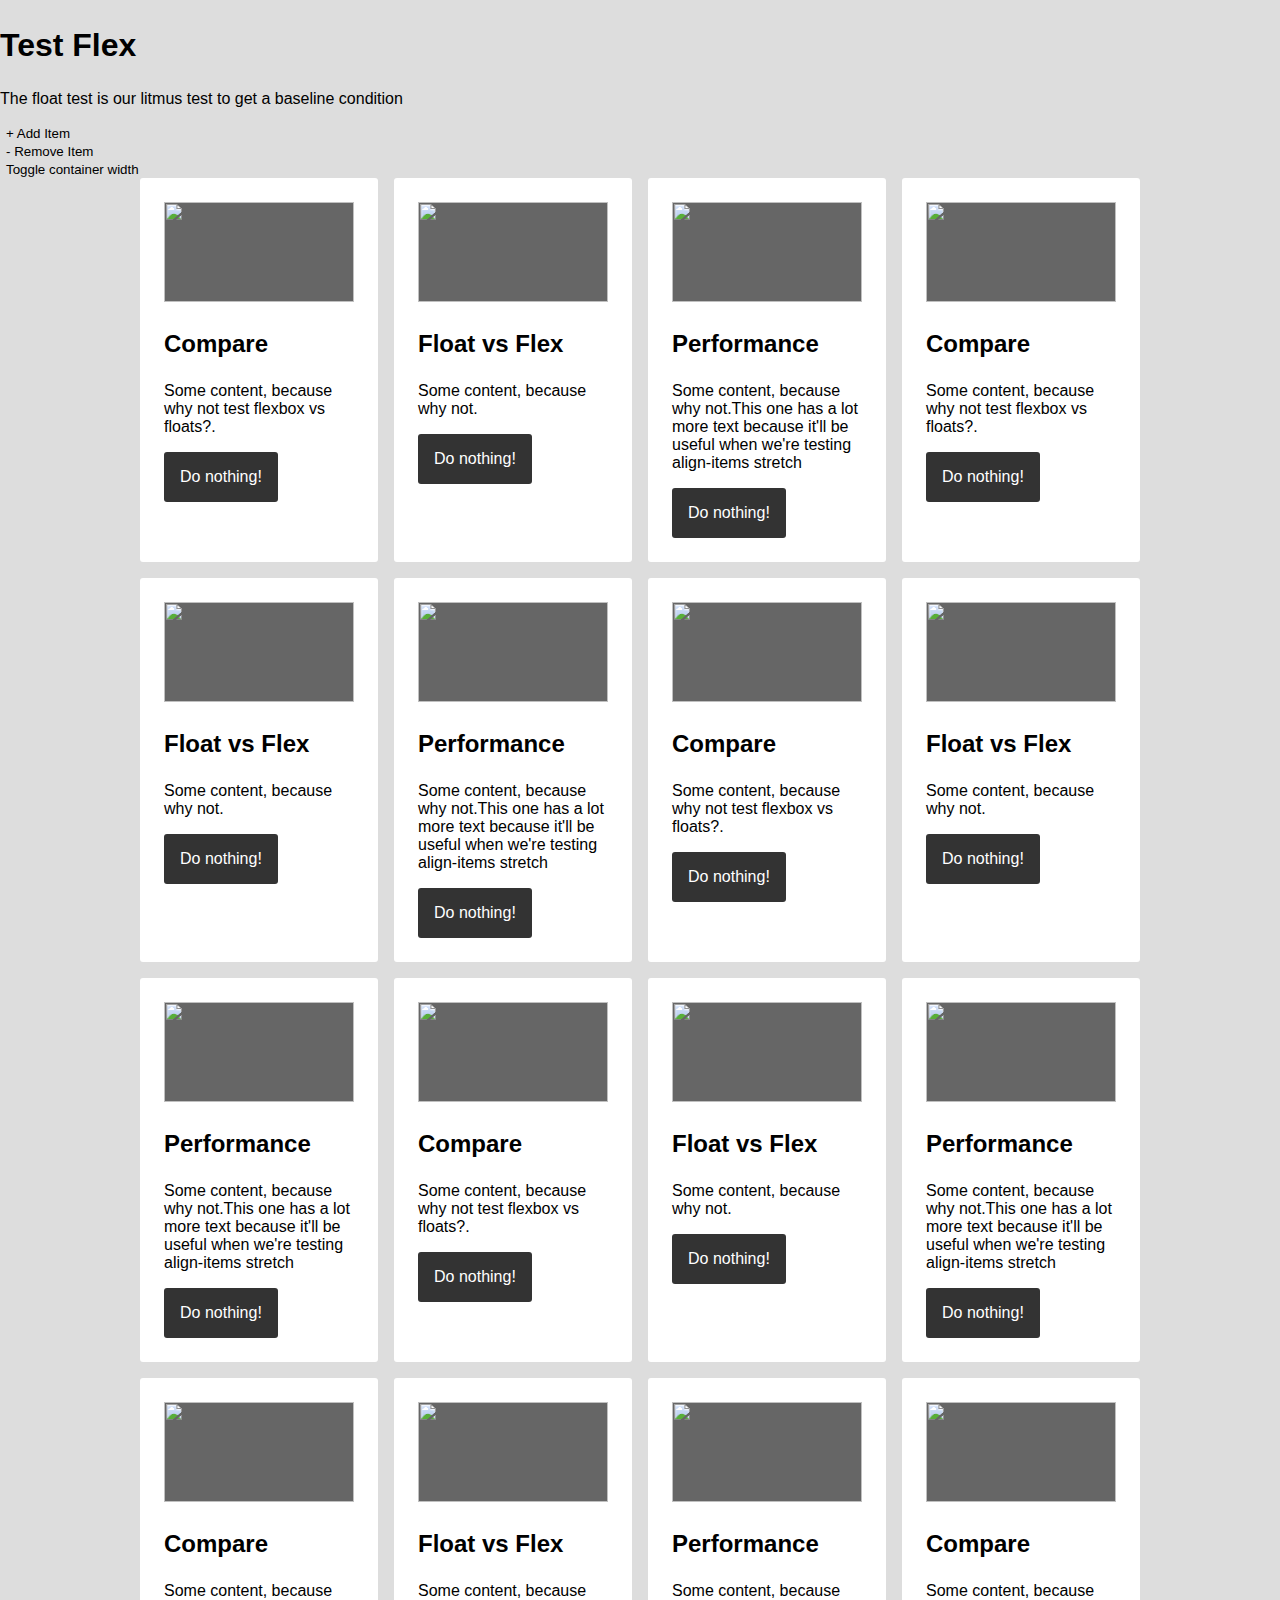
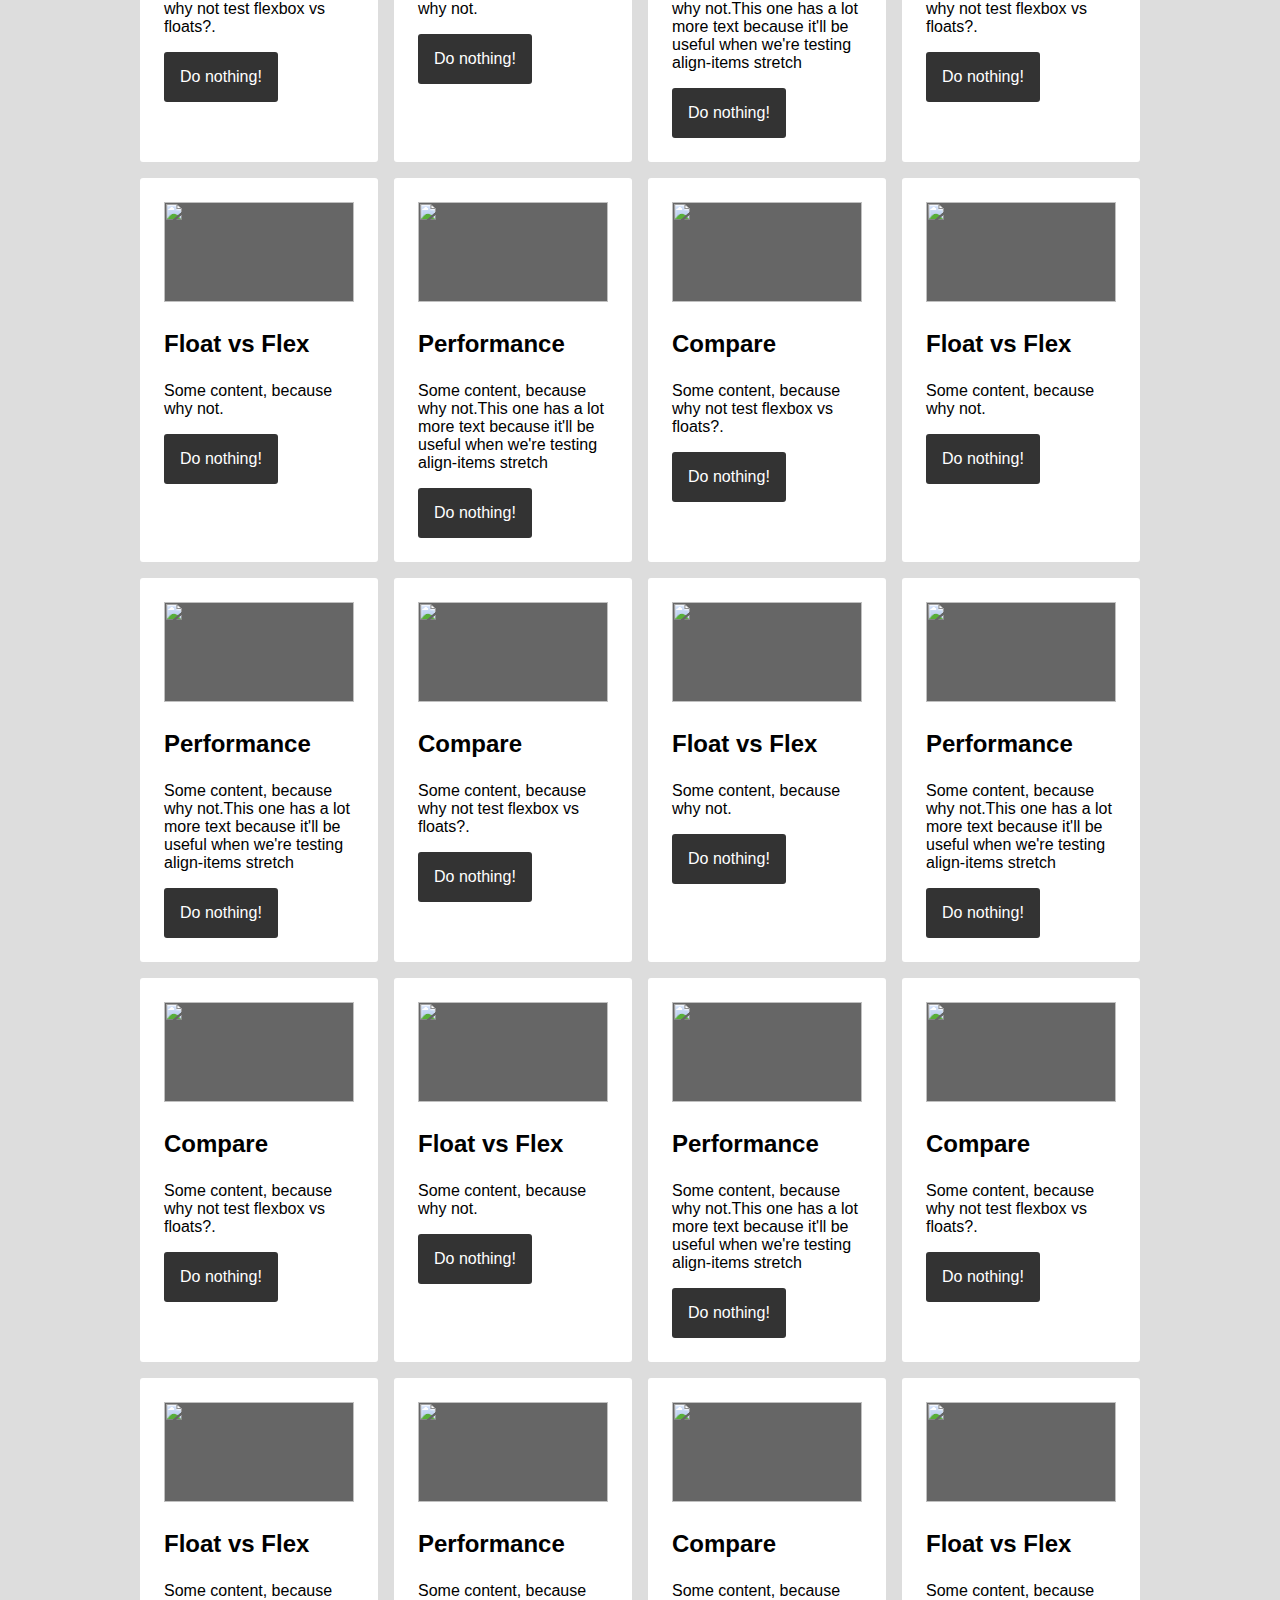
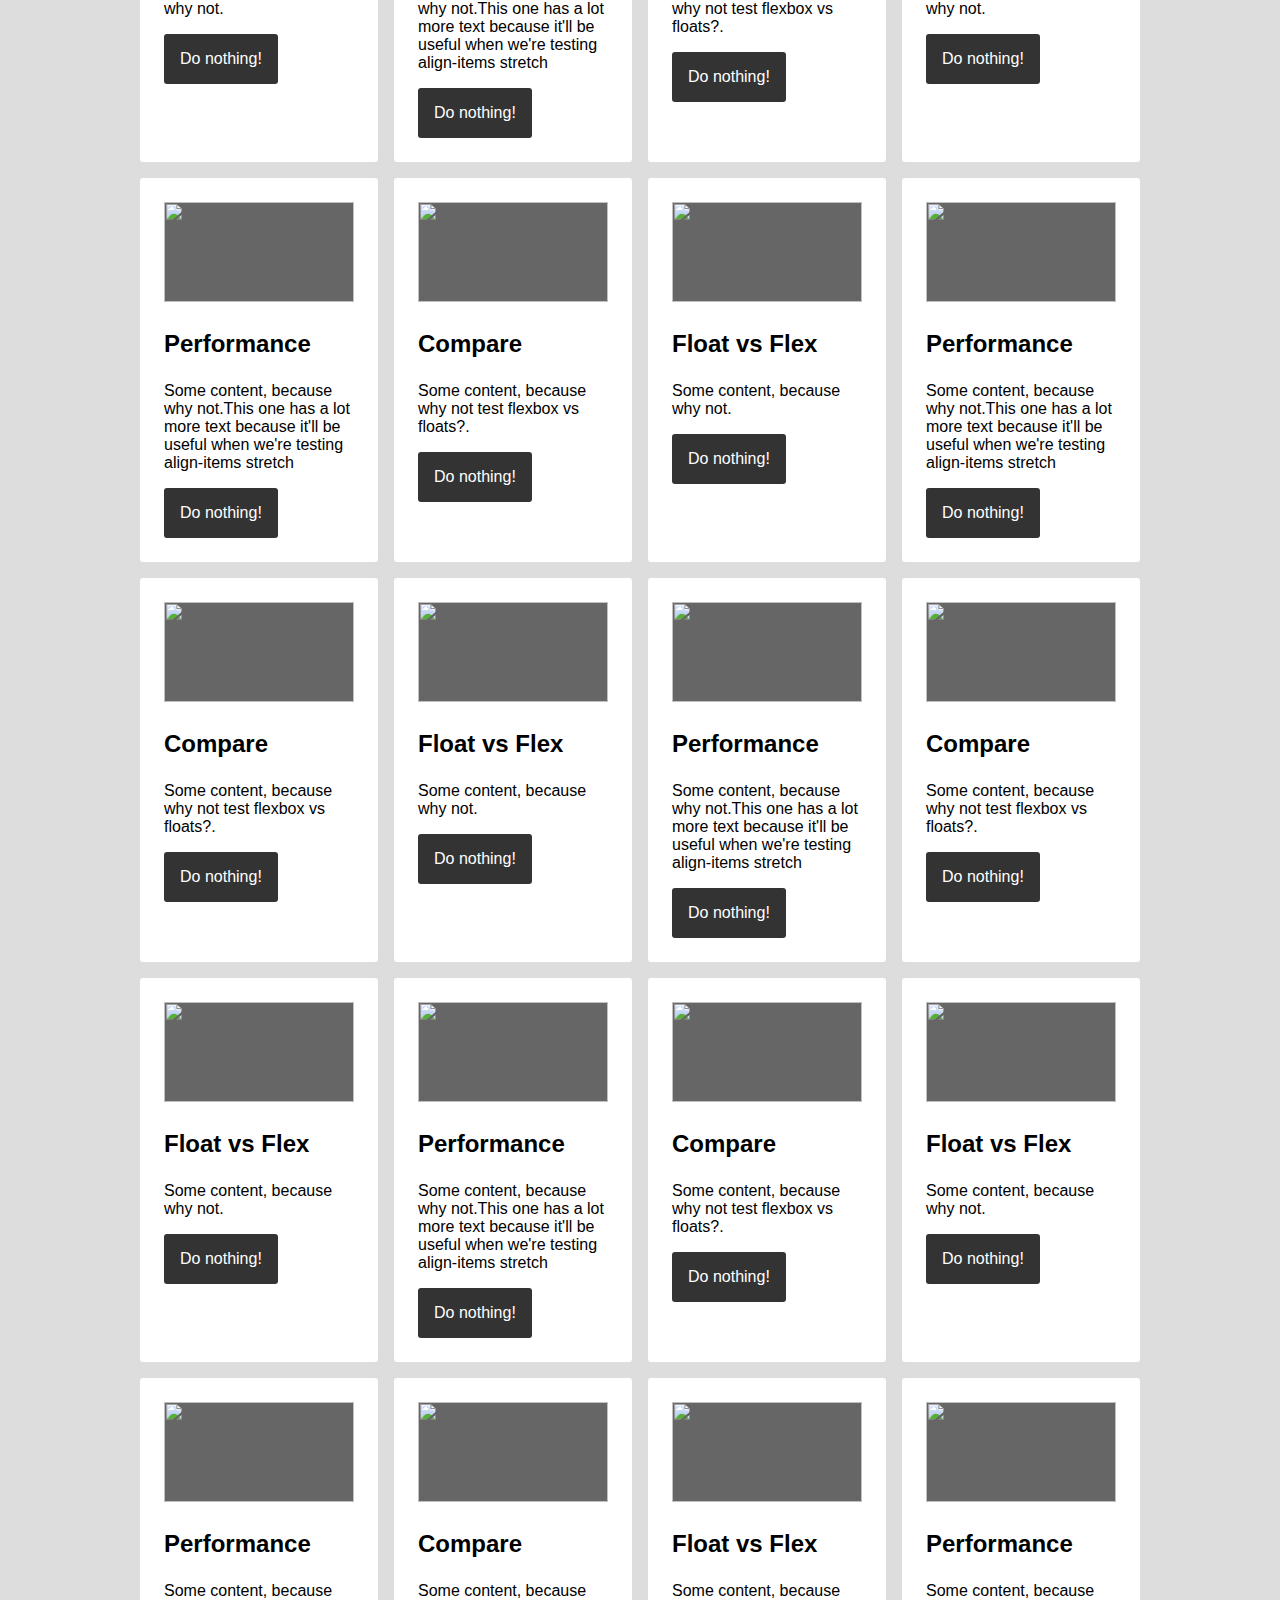
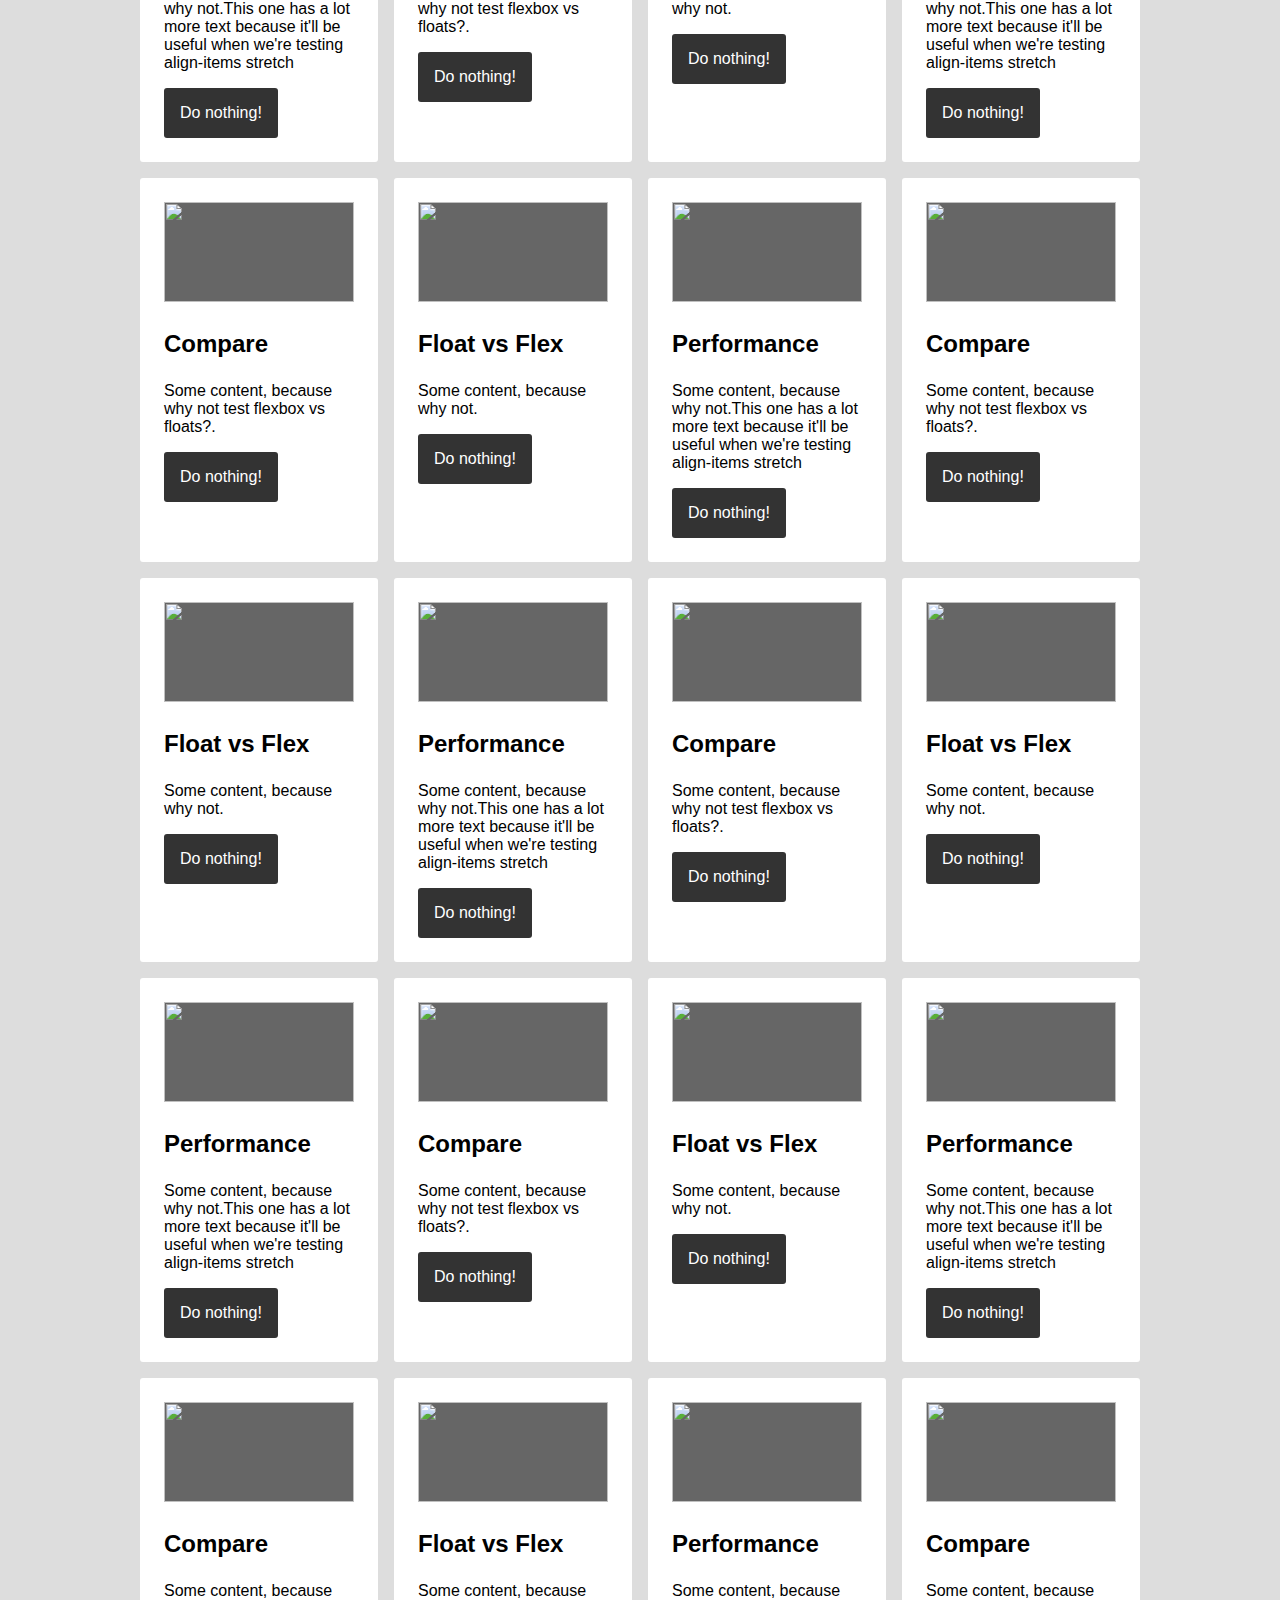
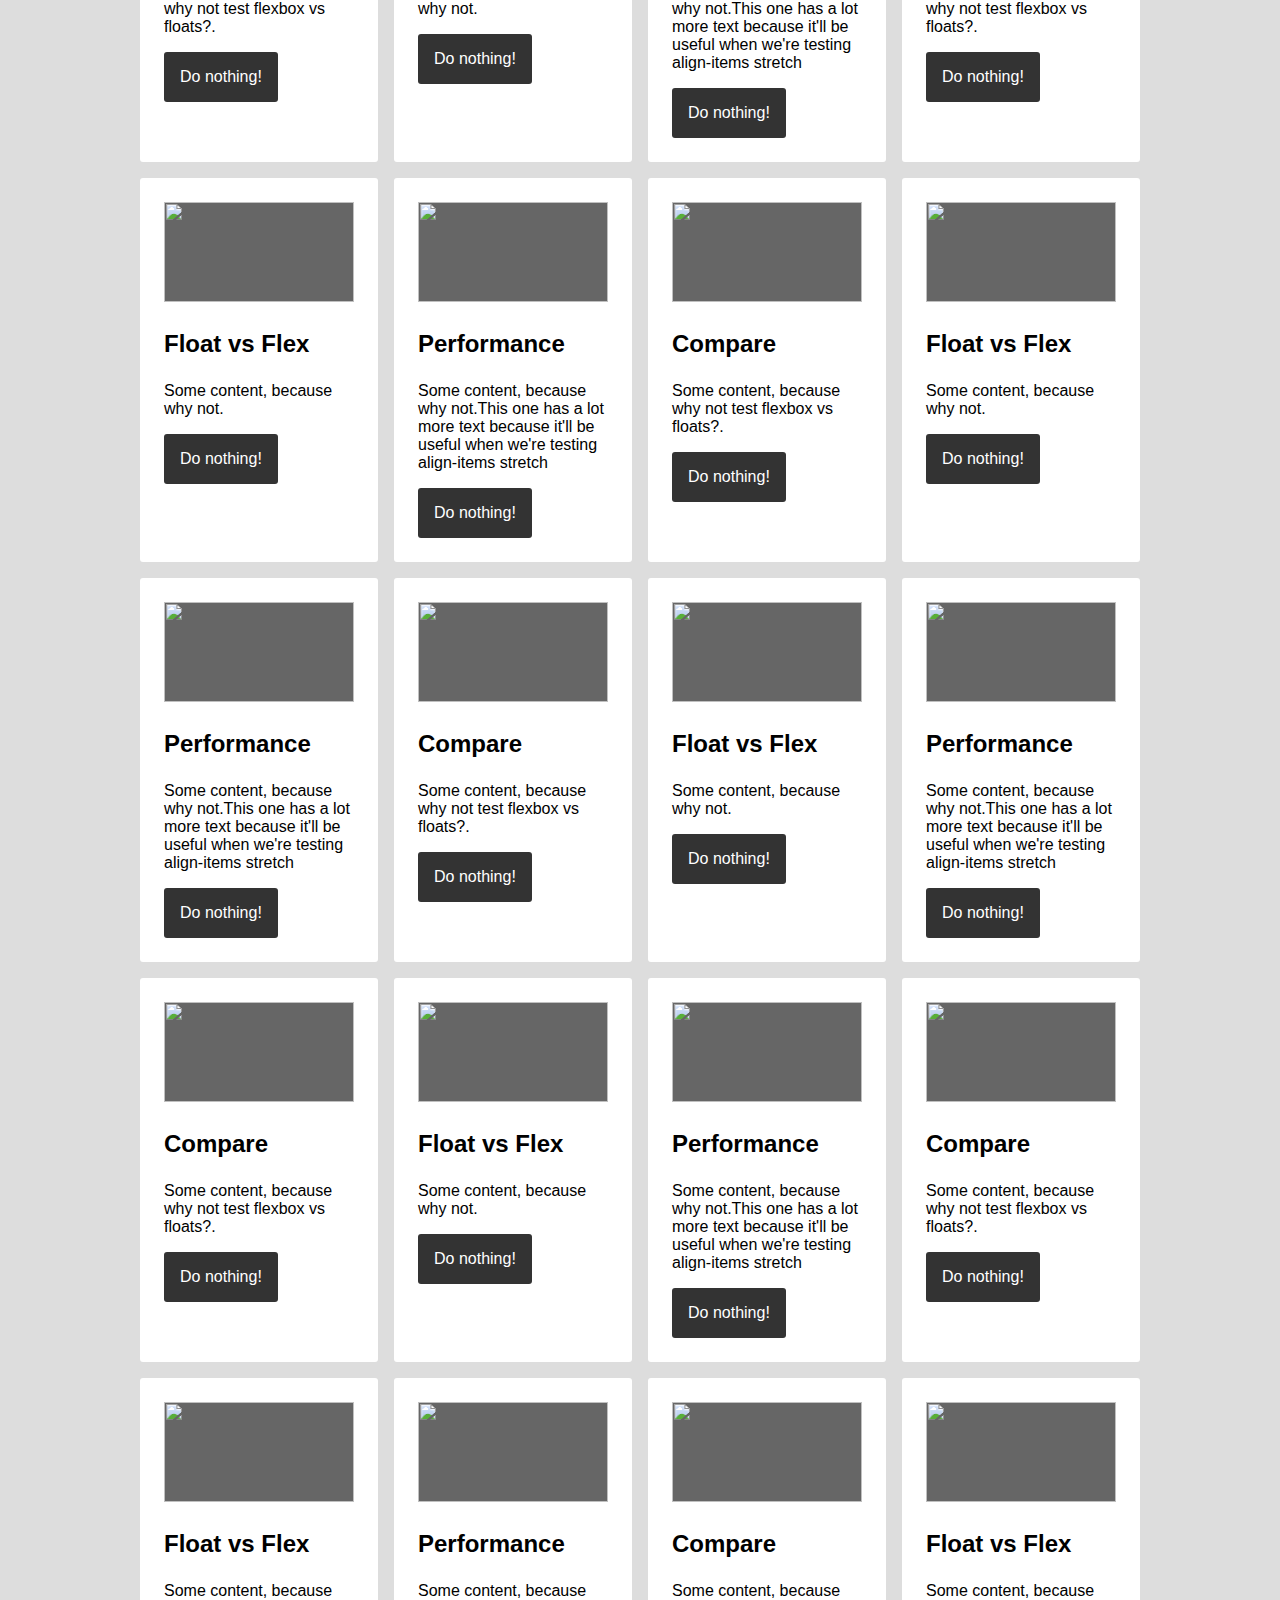
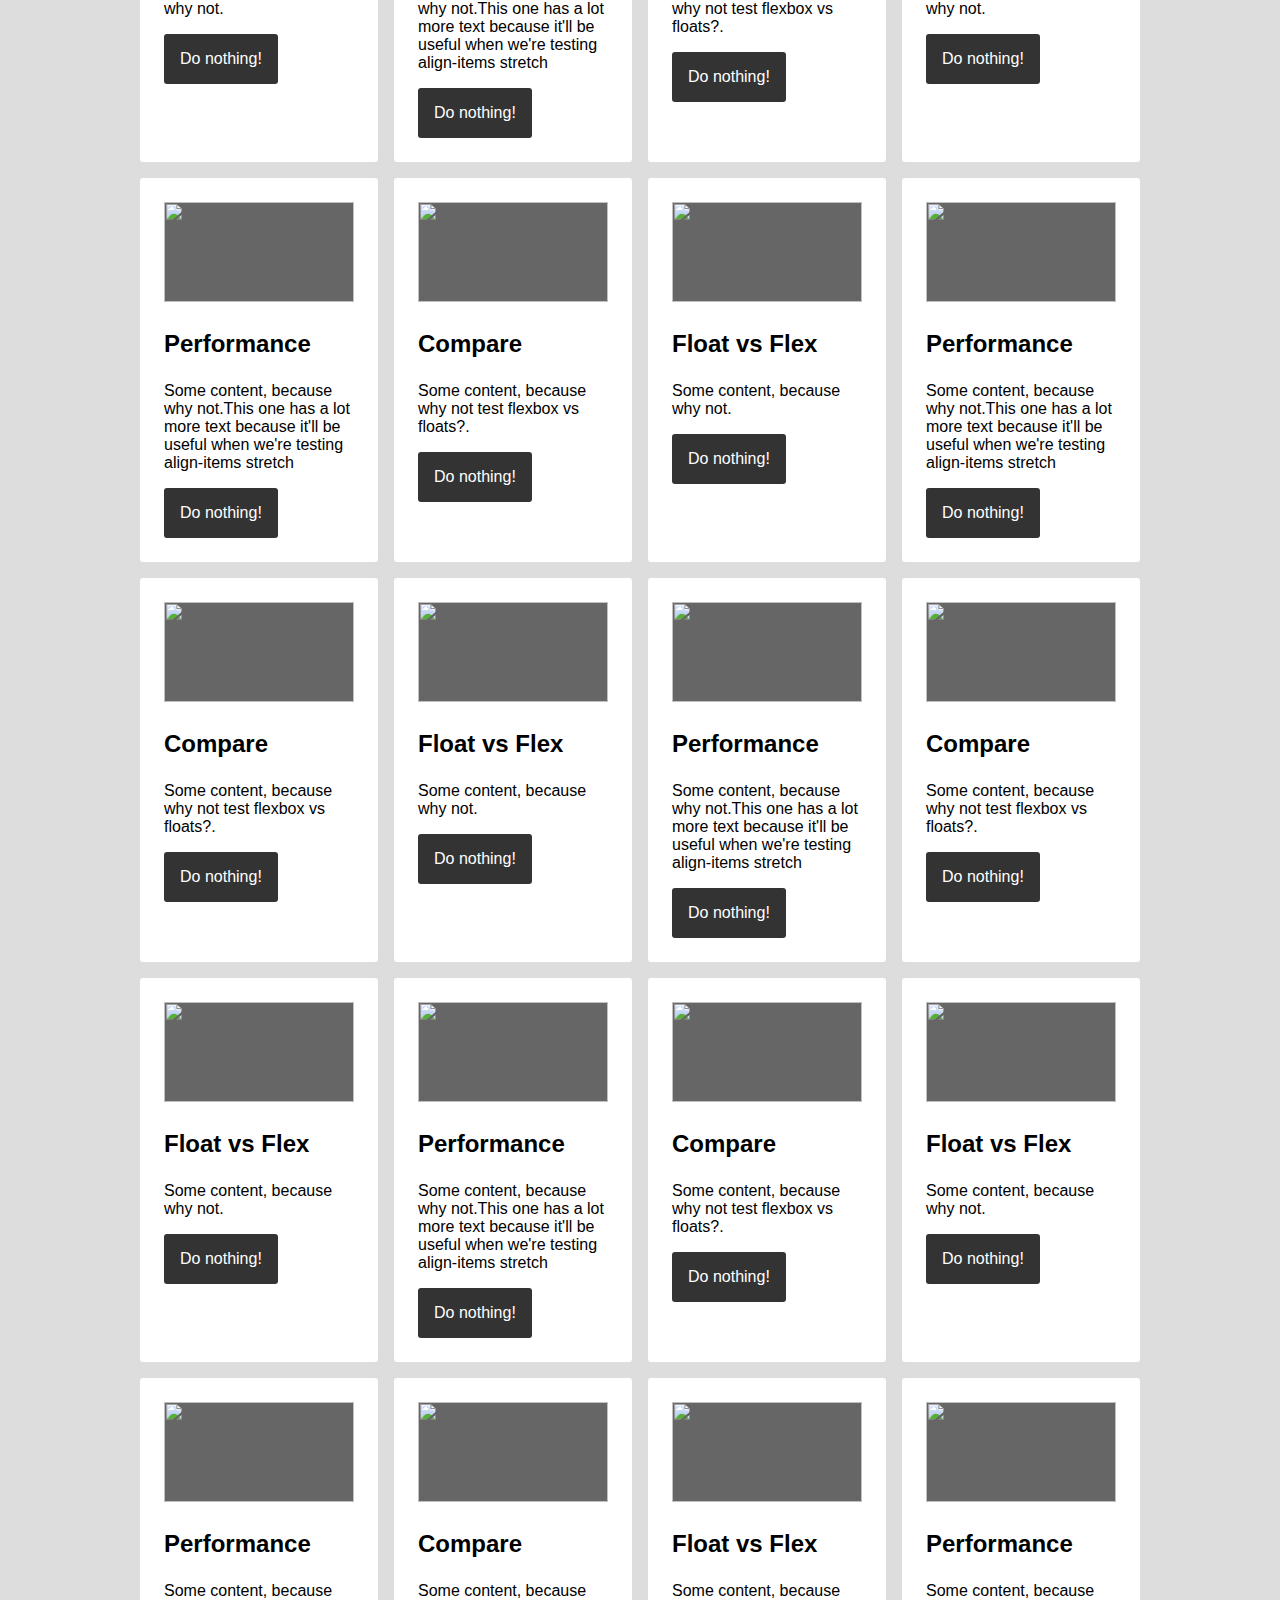
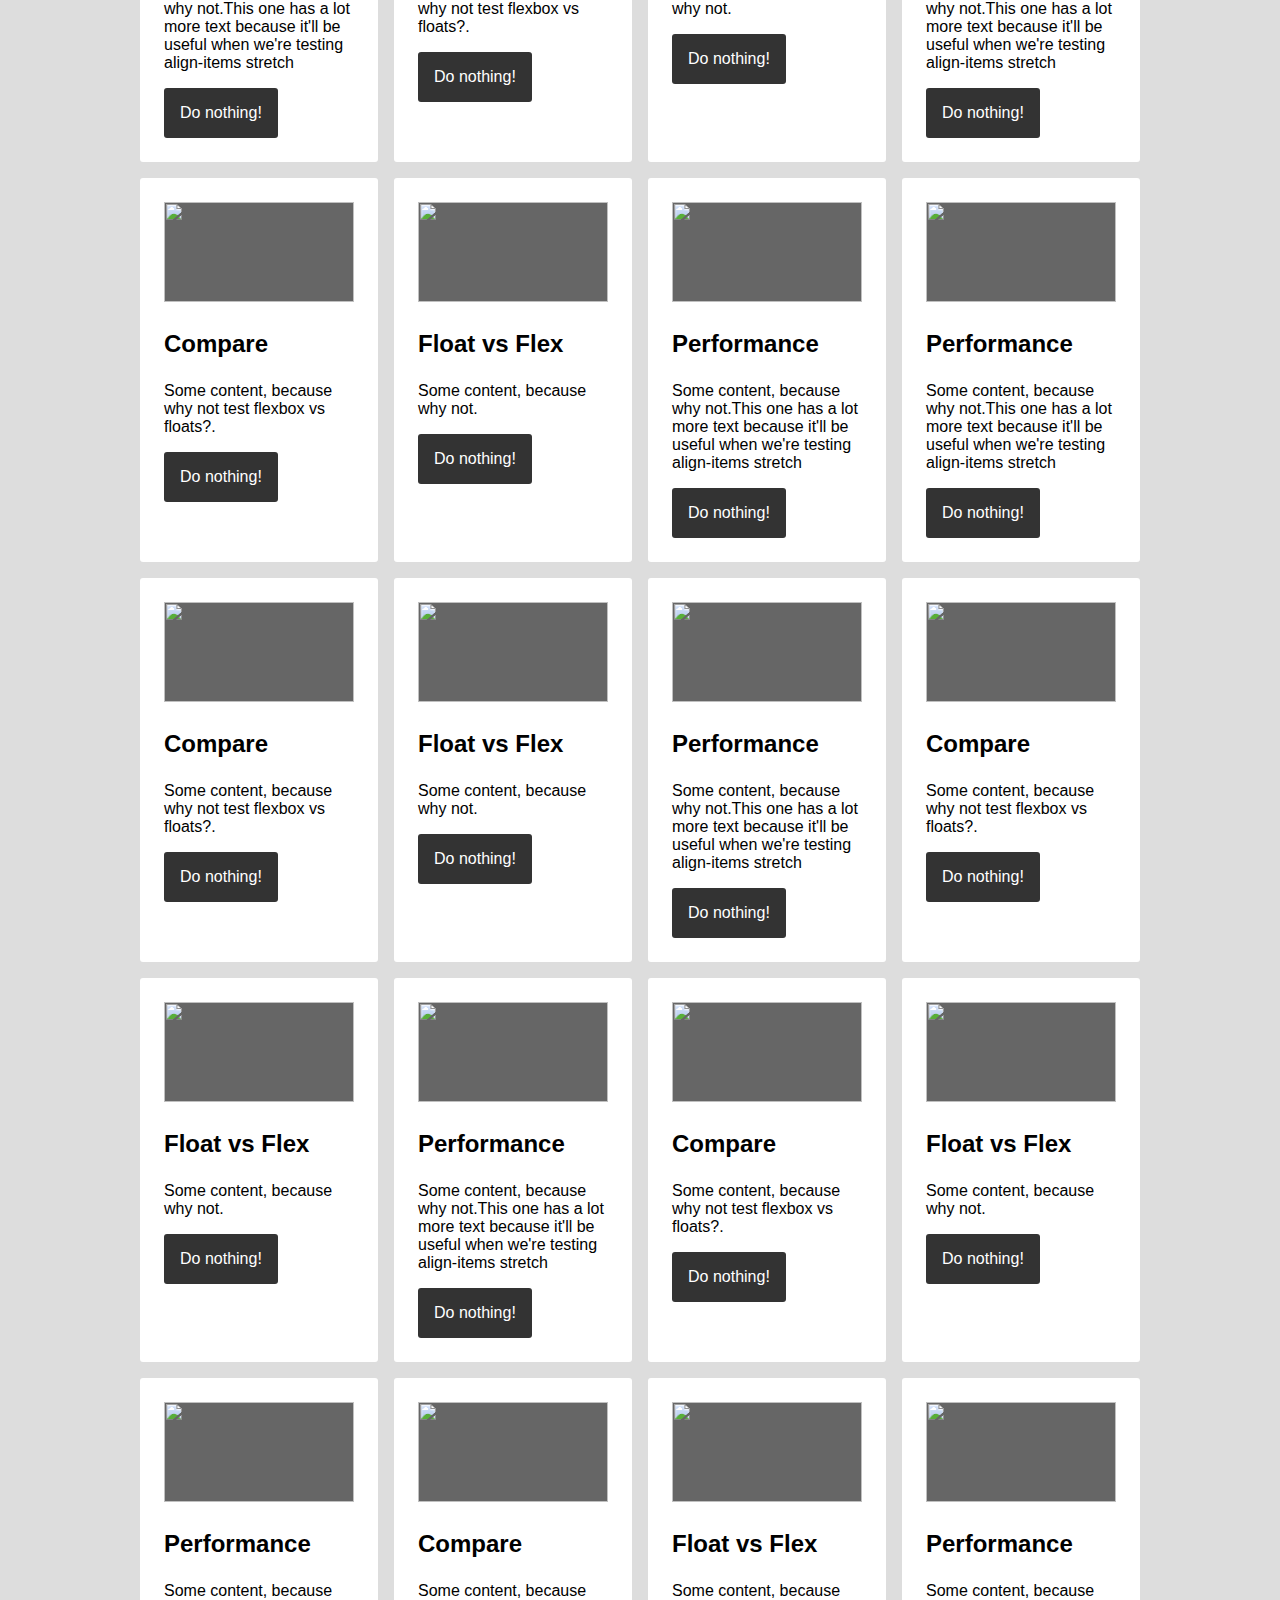
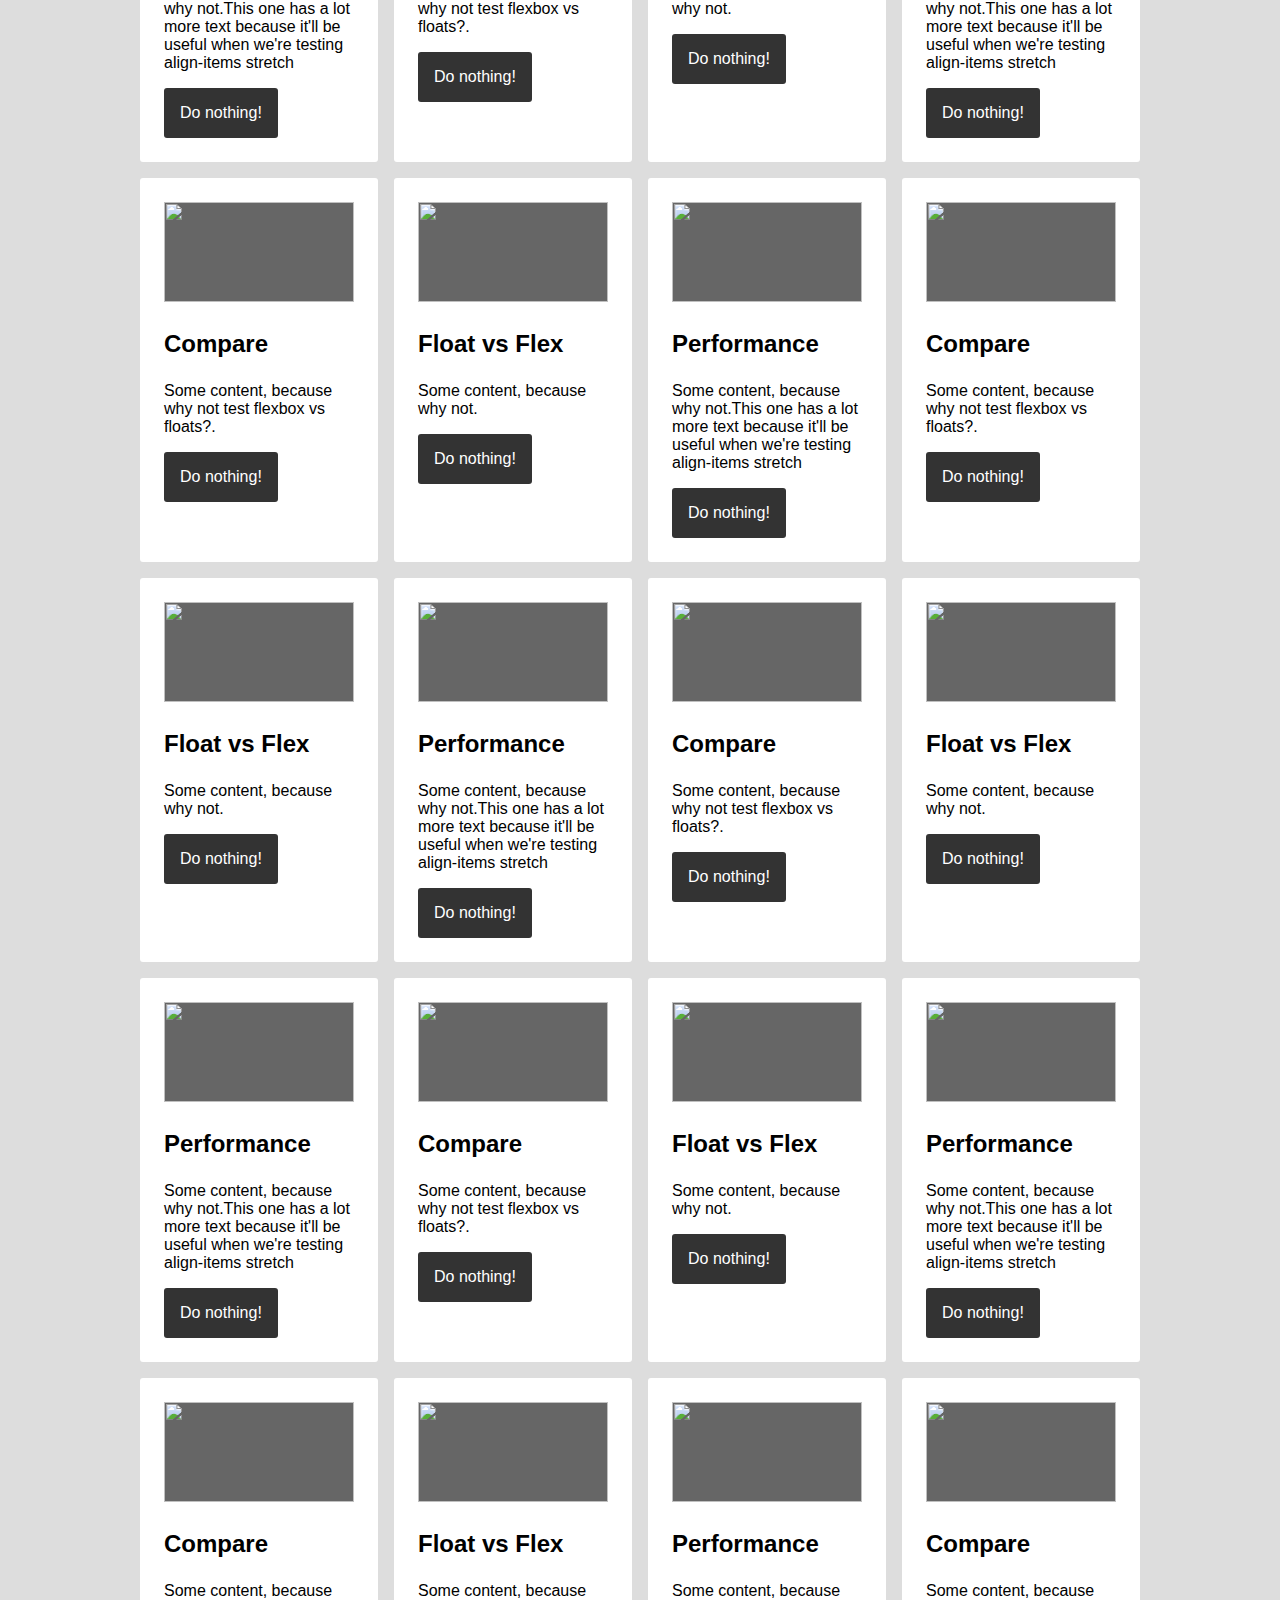
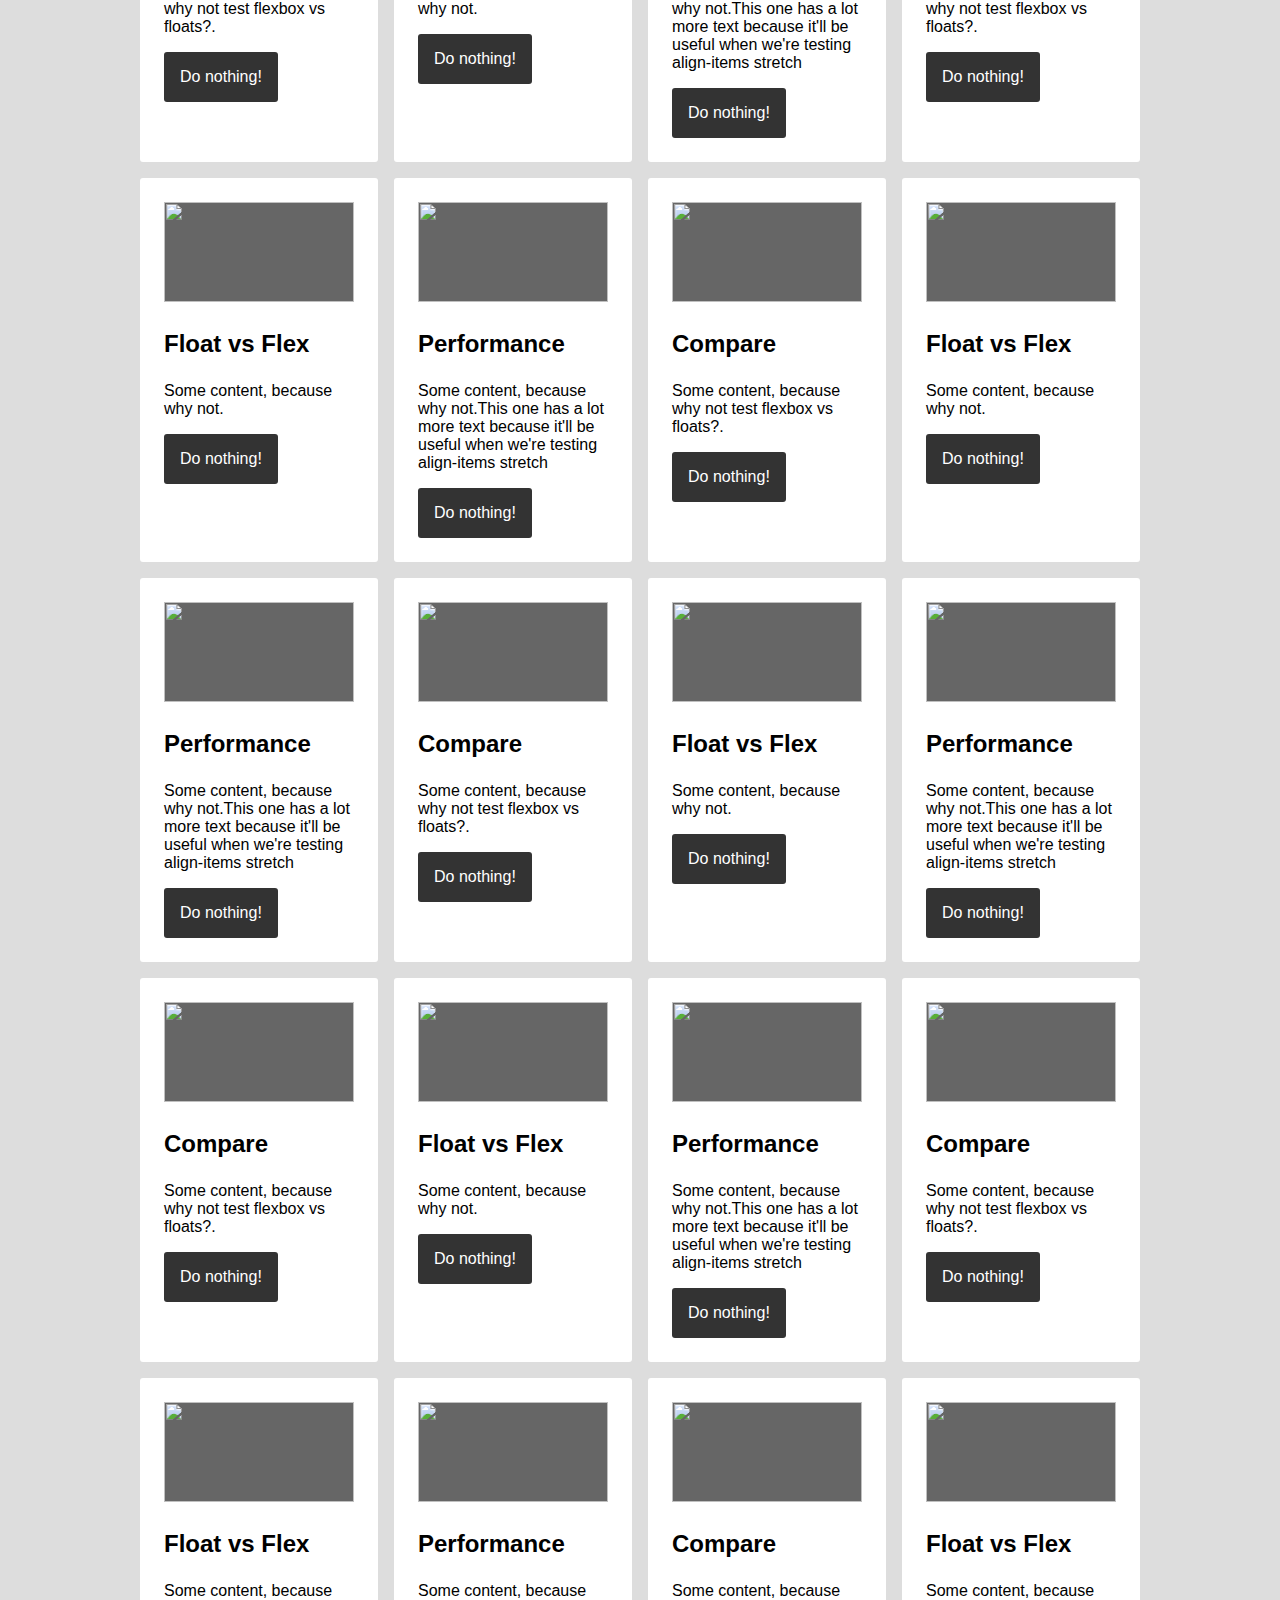
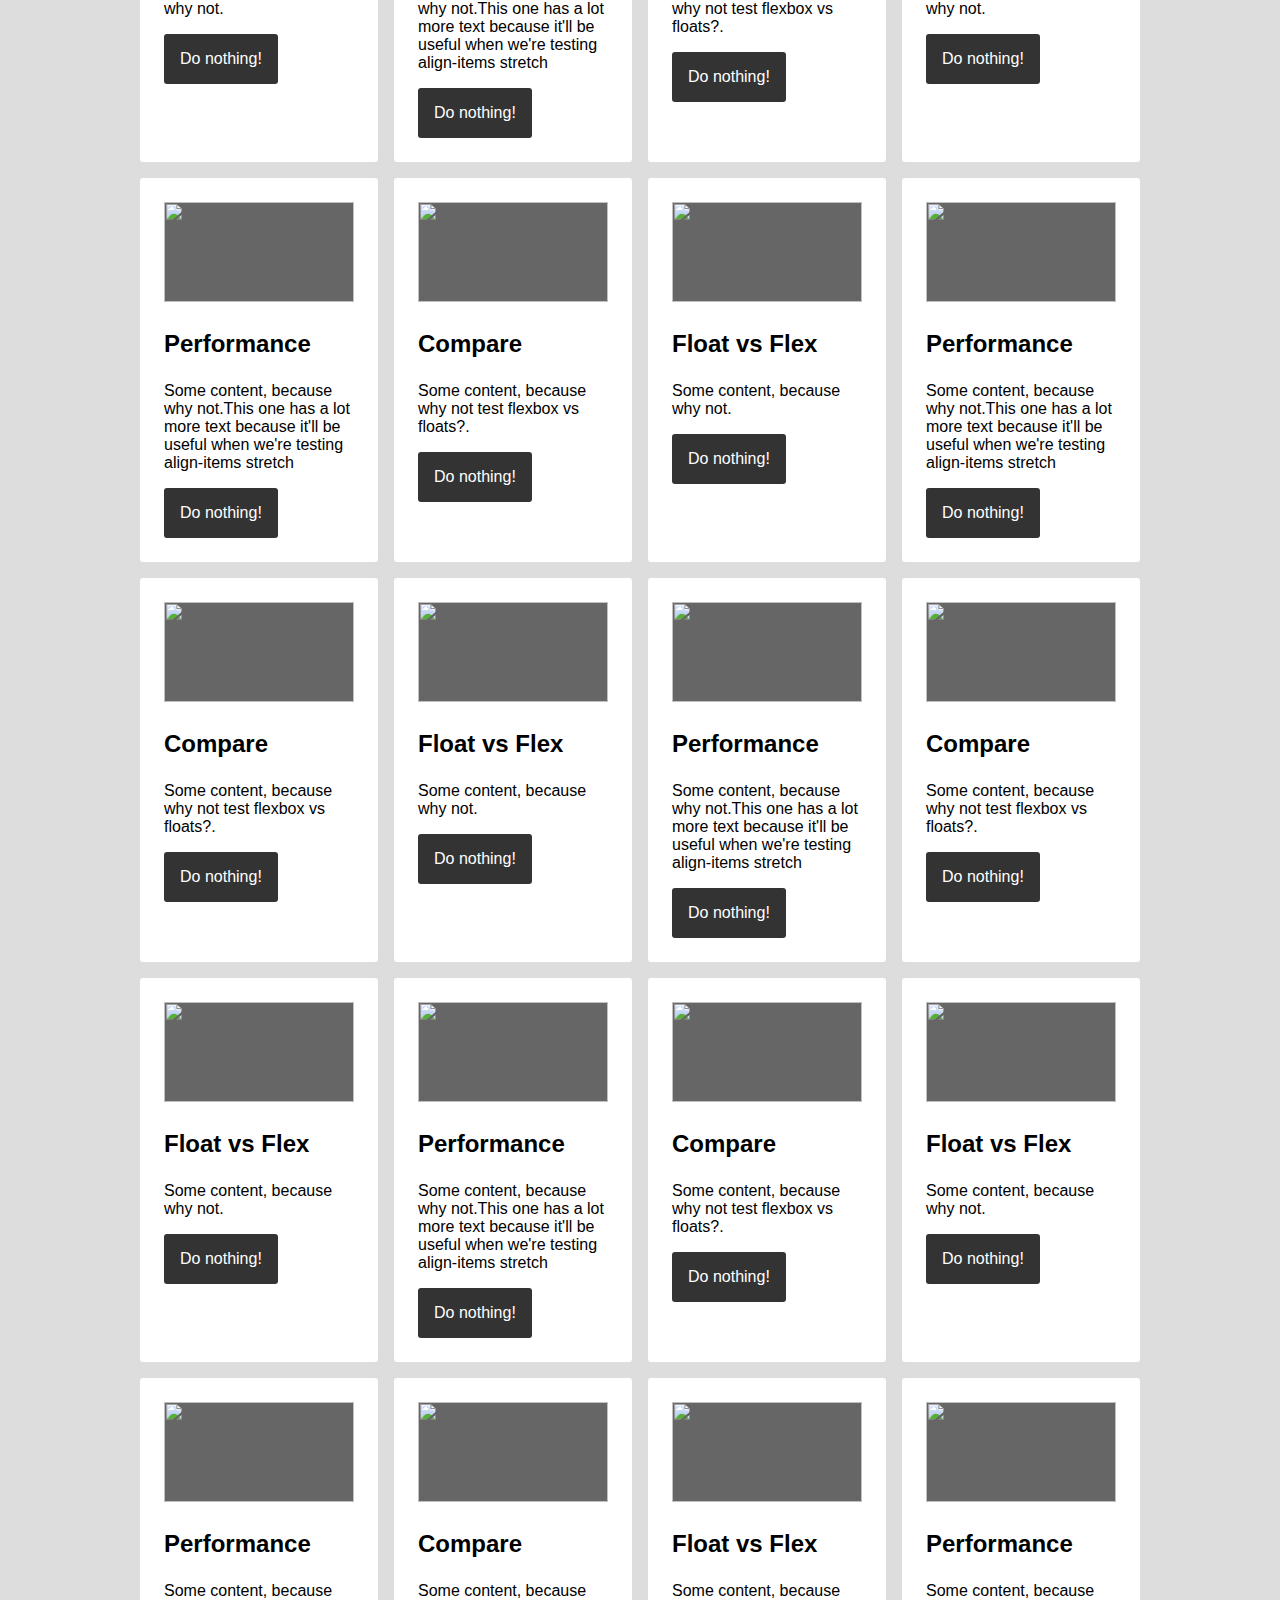
==== test-flex-container-queries.html @ 151cfdc4 "Add: Script to add/remove items and toggle width" ====
<!DOCTYPE html>
<html lang="en-us">
  <head>
    <meta charset="UTF-8">
    <title>Flex-perf-test: test float nth selector</title>
    <meta name="viewport" content="width=device-width, initial-scale=1">
    <link rel="stylesheet" href="style/main.css" />
  </head>
  <body>
    <main class="container">

        <h2 class="heading heading--primary">Test Flex</h2>
        <p class="explanation">The float test is our litmus test to get a baseline condition</p>
        <nav class="controls">
          <ul class="js-controls controls__list">
            <li class="controls__list-item">
              <button class="js-trigger-add-item">+ Add Item</button>
            </li>
            <li class="controls__list-item">
              <button class="js-trigger-remove-item">- Remove Item</button>
            </li>
            <li class="controls__list-item">
              <button class="js-trigger-toggle-width">Toggle container width</button>
            </li>
          </ul>
        </nav>
        <div class="test-stage test-stage--flex-container-queries js-stage">

          <ul class="grid js-grid">
            <li class="grid__item">
              <div class="card">
                <div class="card__image">
                  <img src="" class="image" />
                </div>
                <div class="card__content">
                  <h3 class="card__heading">Compare</h1>
                  <p class="card__text">Some content, because why not test flexbox vs floats?.</p>
                  <button class="card__button">Do nothing!</button>
                </div>
              </div>
            </li>

            <li class="grid__item">
              <div class="card">
                <div class="card__image">
                  <img src="" class="image" />
                </div>
                <div class="card__content">
                  <h3 class="card__heading">Float vs Flex</h3>
                  <p class="card__text">Some content, because why not.</p>
                  <button class="card__button">Do nothing!</button>
                </div>
              </div>
            </li>

            <li class="grid__item">
              <div class="card">
                <div class="card__image">
                  <img src="" class="image" />
                </div>
                <div class="card__content">
                  <h3 class="card__heading">Performance</h3>
                  <p class="card__text">Some content, because why not.This one has a lot more text because it'll be useful when we're testing align-items stretch</p>
                  <button class="card__button">Do nothing!</button>
                </div>
              </div>
            </li>

            <li class="grid__item">
              <div class="card">
                <div class="card__image">
                  <img src="" class="image" />
                </div>
                <div class="card__content">
                  <h3 class="card__heading">Compare</h1>
                  <p class="card__text">Some content, because why not test flexbox vs floats?.</p>
                  <button class="card__button">Do nothing!</button>
                </div>
              </div>
            </li>

            <li class="grid__item">
              <div class="card">
                <div class="card__image">
                  <img src="" class="image" />
                </div>
                <div class="card__content">
                  <h3 class="card__heading">Float vs Flex</h3>
                  <p class="card__text">Some content, because why not.</p>
                  <button class="card__button">Do nothing!</button>
                </div>
              </div>
            </li>

            <li class="grid__item">
              <div class="card">
                <div class="card__image">
                  <img src="" class="image" />
                </div>
                <div class="card__content">
                  <h3 class="card__heading">Performance</h3>
                  <p class="card__text">Some content, because why not.This one has a lot more text because it'll be useful when we're testing align-items stretch</p>
                  <button class="card__button">Do nothing!</button>
                </div>
              </div>
            </li>

            <li class="grid__item">
              <div class="card">
                <div class="card__image">
                  <img src="" class="image" />
                </div>
                <div class="card__content">
                  <h3 class="card__heading">Compare</h1>
                  <p class="card__text">Some content, because why not test flexbox vs floats?.</p>
                  <button class="card__button">Do nothing!</button>
                </div>
              </div>
            </li>

            <li class="grid__item">
              <div class="card">
                <div class="card__image">
                  <img src="" class="image" />
                </div>
                <div class="card__content">
                  <h3 class="card__heading">Float vs Flex</h3>
                  <p class="card__text">Some content, because why not.</p>
                  <button class="card__button">Do nothing!</button>
                </div>
              </div>
            </li>

            <li class="grid__item">
              <div class="card">
                <div class="card__image">
                  <img src="" class="image" />
                </div>
                <div class="card__content">
                  <h3 class="card__heading">Performance</h3>
                  <p class="card__text">Some content, because why not.This one has a lot more text because it'll be useful when we're testing align-items stretch</p>
                  <button class="card__button">Do nothing!</button>
                </div>
              </div>
            </li>

            <li class="grid__item">
              <div class="card">
                <div class="card__image">
                  <img src="" class="image" />
                </div>
                <div class="card__content">
                  <h3 class="card__heading">Compare</h1>
                  <p class="card__text">Some content, because why not test flexbox vs floats?.</p>
                  <button class="card__button">Do nothing!</button>
                </div>
              </div>
            </li>

            <li class="grid__item">
              <div class="card">
                <div class="card__image">
                  <img src="" class="image" />
                </div>
                <div class="card__content">
                  <h3 class="card__heading">Float vs Flex</h3>
                  <p class="card__text">Some content, because why not.</p>
                  <button class="card__button">Do nothing!</button>
                </div>
              </div>
            </li>

            <li class="grid__item">
              <div class="card">
                <div class="card__image">
                  <img src="" class="image" />
                </div>
                <div class="card__content">
                  <h3 class="card__heading">Performance</h3>
                  <p class="card__text">Some content, because why not.This one has a lot more text because it'll be useful when we're testing align-items stretch</p>
                  <button class="card__button">Do nothing!</button>
                </div>
              </div>
            </li>

            <li class="grid__item">
              <div class="card">
                <div class="card__image">
                  <img src="" class="image" />
                </div>
                <div class="card__content">
                  <h3 class="card__heading">Compare</h1>
                  <p class="card__text">Some content, because why not test flexbox vs floats?.</p>
                  <button class="card__button">Do nothing!</button>
                </div>
              </div>
            </li>

            <li class="grid__item">
              <div class="card">
                <div class="card__image">
                  <img src="" class="image" />
                </div>
                <div class="card__content">
                  <h3 class="card__heading">Float vs Flex</h3>
                  <p class="card__text">Some content, because why not.</p>
                  <button class="card__button">Do nothing!</button>
                </div>
              </div>
            </li>

            <li class="grid__item">
              <div class="card">
                <div class="card__image">
                  <img src="" class="image" />
                </div>
                <div class="card__content">
                  <h3 class="card__heading">Performance</h3>
                  <p class="card__text">Some content, because why not.This one has a lot more text because it'll be useful when we're testing align-items stretch</p>
                  <button class="card__button">Do nothing!</button>
                </div>
              </div>
            </li>

            <li class="grid__item">
              <div class="card">
                <div class="card__image">
                  <img src="" class="image" />
                </div>
                <div class="card__content">
                  <h3 class="card__heading">Compare</h1>
                  <p class="card__text">Some content, because why not test flexbox vs floats?.</p>
                  <button class="card__button">Do nothing!</button>
                </div>
              </div>
            </li>

            <li class="grid__item">
              <div class="card">
                <div class="card__image">
                  <img src="" class="image" />
                </div>
                <div class="card__content">
                  <h3 class="card__heading">Float vs Flex</h3>
                  <p class="card__text">Some content, because why not.</p>
                  <button class="card__button">Do nothing!</button>
                </div>
              </div>
            </li>

            <li class="grid__item">
              <div class="card">
                <div class="card__image">
                  <img src="" class="image" />
                </div>
                <div class="card__content">
                  <h3 class="card__heading">Performance</h3>
                  <p class="card__text">Some content, because why not.This one has a lot more text because it'll be useful when we're testing align-items stretch</p>
                  <button class="card__button">Do nothing!</button>
                </div>
              </div>
            </li>

            <li class="grid__item">
              <div class="card">
                <div class="card__image">
                  <img src="" class="image" />
                </div>
                <div class="card__content">
                  <h3 class="card__heading">Compare</h1>
                  <p class="card__text">Some content, because why not test flexbox vs floats?.</p>
                  <button class="card__button">Do nothing!</button>
                </div>
              </div>
            </li>

            <li class="grid__item">
              <div class="card">
                <div class="card__image">
                  <img src="" class="image" />
                </div>
                <div class="card__content">
                  <h3 class="card__heading">Float vs Flex</h3>
                  <p class="card__text">Some content, because why not.</p>
                  <button class="card__button">Do nothing!</button>
                </div>
              </div>
            </li>

            <li class="grid__item">
              <div class="card">
                <div class="card__image">
                  <img src="" class="image" />
                </div>
                <div class="card__content">
                  <h3 class="card__heading">Performance</h3>
                  <p class="card__text">Some content, because why not.This one has a lot more text because it'll be useful when we're testing align-items stretch</p>
                  <button class="card__button">Do nothing!</button>
                </div>
              </div>
            </li>

            <li class="grid__item">
              <div class="card">
                <div class="card__image">
                  <img src="" class="image" />
                </div>
                <div class="card__content">
                  <h3 class="card__heading">Compare</h1>
                  <p class="card__text">Some content, because why not test flexbox vs floats?.</p>
                  <button class="card__button">Do nothing!</button>
                </div>
              </div>
            </li>

            <li class="grid__item">
              <div class="card">
                <div class="card__image">
                  <img src="" class="image" />
                </div>
                <div class="card__content">
                  <h3 class="card__heading">Float vs Flex</h3>
                  <p class="card__text">Some content, because why not.</p>
                  <button class="card__button">Do nothing!</button>
                </div>
              </div>
            </li>

            <li class="grid__item">
              <div class="card">
                <div class="card__image">
                  <img src="" class="image" />
                </div>
                <div class="card__content">
                  <h3 class="card__heading">Performance</h3>
                  <p class="card__text">Some content, because why not.This one has a lot more text because it'll be useful when we're testing align-items stretch</p>
                  <button class="card__button">Do nothing!</button>
                </div>
              </div>
            </li>

            <li class="grid__item">
              <div class="card">
                <div class="card__image">
                  <img src="" class="image" />
                </div>
                <div class="card__content">
                  <h3 class="card__heading">Compare</h1>
                  <p class="card__text">Some content, because why not test flexbox vs floats?.</p>
                  <button class="card__button">Do nothing!</button>
                </div>
              </div>
            </li>

            <li class="grid__item">
              <div class="card">
                <div class="card__image">
                  <img src="" class="image" />
                </div>
                <div class="card__content">
                  <h3 class="card__heading">Float vs Flex</h3>
                  <p class="card__text">Some content, because why not.</p>
                  <button class="card__button">Do nothing!</button>
                </div>
              </div>
            </li>

            <li class="grid__item">
              <div class="card">
                <div class="card__image">
                  <img src="" class="image" />
                </div>
                <div class="card__content">
                  <h3 class="card__heading">Performance</h3>
                  <p class="card__text">Some content, because why not.This one has a lot more text because it'll be useful when we're testing align-items stretch</p>
                  <button class="card__button">Do nothing!</button>
                </div>
              </div>
            </li>

            <li class="grid__item">
              <div class="card">
                <div class="card__image">
                  <img src="" class="image" />
                </div>
                <div class="card__content">
                  <h3 class="card__heading">Compare</h1>
                  <p class="card__text">Some content, because why not test flexbox vs floats?.</p>
                  <button class="card__button">Do nothing!</button>
                </div>
              </div>
            </li>

            <li class="grid__item">
              <div class="card">
                <div class="card__image">
                  <img src="" class="image" />
                </div>
                <div class="card__content">
                  <h3 class="card__heading">Float vs Flex</h3>
                  <p class="card__text">Some content, because why not.</p>
                  <button class="card__button">Do nothing!</button>
                </div>
              </div>
            </li>

            <li class="grid__item">
              <div class="card">
                <div class="card__image">
                  <img src="" class="image" />
                </div>
                <div class="card__content">
                  <h3 class="card__heading">Performance</h3>
                  <p class="card__text">Some content, because why not.This one has a lot more text because it'll be useful when we're testing align-items stretch</p>
                  <button class="card__button">Do nothing!</button>
                </div>
              </div>
            </li>

            <li class="grid__item">
              <div class="card">
                <div class="card__image">
                  <img src="" class="image" />
                </div>
                <div class="card__content">
                  <h3 class="card__heading">Compare</h1>
                  <p class="card__text">Some content, because why not test flexbox vs floats?.</p>
                  <button class="card__button">Do nothing!</button>
                </div>
              </div>
            </li>

            <li class="grid__item">
              <div class="card">
                <div class="card__image">
                  <img src="" class="image" />
                </div>
                <div class="card__content">
                  <h3 class="card__heading">Float vs Flex</h3>
                  <p class="card__text">Some content, because why not.</p>
                  <button class="card__button">Do nothing!</button>
                </div>
              </div>
            </li>

            <li class="grid__item">
              <div class="card">
                <div class="card__image">
                  <img src="" class="image" />
                </div>
                <div class="card__content">
                  <h3 class="card__heading">Performance</h3>
                  <p class="card__text">Some content, because why not.This one has a lot more text because it'll be useful when we're testing align-items stretch</p>
                  <button class="card__button">Do nothing!</button>
                </div>
              </div>
            </li>

            <li class="grid__item">
              <div class="card">
                <div class="card__image">
                  <img src="" class="image" />
                </div>
                <div class="card__content">
                  <h3 class="card__heading">Compare</h1>
                  <p class="card__text">Some content, because why not test flexbox vs floats?.</p>
                  <button class="card__button">Do nothing!</button>
                </div>
              </div>
            </li>

            <li class="grid__item">
              <div class="card">
                <div class="card__image">
                  <img src="" class="image" />
                </div>
                <div class="card__content">
                  <h3 class="card__heading">Float vs Flex</h3>
                  <p class="card__text">Some content, because why not.</p>
                  <button class="card__button">Do nothing!</button>
                </div>
              </div>
            </li>

            <li class="grid__item">
              <div class="card">
                <div class="card__image">
                  <img src="" class="image" />
                </div>
                <div class="card__content">
                  <h3 class="card__heading">Performance</h3>
                  <p class="card__text">Some content, because why not.This one has a lot more text because it'll be useful when we're testing align-items stretch</p>
                  <button class="card__button">Do nothing!</button>
                </div>
              </div>
            </li>

            <li class="grid__item">
              <div class="card">
                <div class="card__image">
                  <img src="" class="image" />
                </div>
                <div class="card__content">
                  <h3 class="card__heading">Compare</h1>
                  <p class="card__text">Some content, because why not test flexbox vs floats?.</p>
                  <button class="card__button">Do nothing!</button>
                </div>
              </div>
            </li>

            <li class="grid__item">
              <div class="card">
                <div class="card__image">
                  <img src="" class="image" />
                </div>
                <div class="card__content">
                  <h3 class="card__heading">Float vs Flex</h3>
                  <p class="card__text">Some content, because why not.</p>
                  <button class="card__button">Do nothing!</button>
                </div>
              </div>
            </li>

            <li class="grid__item">
              <div class="card">
                <div class="card__image">
                  <img src="" class="image" />
                </div>
                <div class="card__content">
                  <h3 class="card__heading">Performance</h3>
                  <p class="card__text">Some content, because why not.This one has a lot more text because it'll be useful when we're testing align-items stretch</p>
                  <button class="card__button">Do nothing!</button>
                </div>
              </div>
            </li>

            <li class="grid__item">
              <div class="card">
                <div class="card__image">
                  <img src="" class="image" />
                </div>
                <div class="card__content">
                  <h3 class="card__heading">Compare</h1>
                  <p class="card__text">Some content, because why not test flexbox vs floats?.</p>
                  <button class="card__button">Do nothing!</button>
                </div>
              </div>
            </li>

            <li class="grid__item">
              <div class="card">
                <div class="card__image">
                  <img src="" class="image" />
                </div>
                <div class="card__content">
                  <h3 class="card__heading">Float vs Flex</h3>
                  <p class="card__text">Some content, because why not.</p>
                  <button class="card__button">Do nothing!</button>
                </div>
              </div>
            </li>

            <li class="grid__item">
              <div class="card">
                <div class="card__image">
                  <img src="" class="image" />
                </div>
                <div class="card__content">
                  <h3 class="card__heading">Performance</h3>
                  <p class="card__text">Some content, because why not.This one has a lot more text because it'll be useful when we're testing align-items stretch</p>
                  <button class="card__button">Do nothing!</button>
                </div>
              </div>
            </li>

            <li class="grid__item">
              <div class="card">
                <div class="card__image">
                  <img src="" class="image" />
                </div>
                <div class="card__content">
                  <h3 class="card__heading">Compare</h1>
                  <p class="card__text">Some content, because why not test flexbox vs floats?.</p>
                  <button class="card__button">Do nothing!</button>
                </div>
              </div>
            </li>

            <li class="grid__item">
              <div class="card">
                <div class="card__image">
                  <img src="" class="image" />
                </div>
                <div class="card__content">
                  <h3 class="card__heading">Float vs Flex</h3>
                  <p class="card__text">Some content, because why not.</p>
                  <button class="card__button">Do nothing!</button>
                </div>
              </div>
            </li>

            <li class="grid__item">
              <div class="card">
                <div class="card__image">
                  <img src="" class="image" />
                </div>
                <div class="card__content">
                  <h3 class="card__heading">Performance</h3>
                  <p class="card__text">Some content, because why not.This one has a lot more text because it'll be useful when we're testing align-items stretch</p>
                  <button class="card__button">Do nothing!</button>
                </div>
              </div>
            </li>

            <li class="grid__item">
              <div class="card">
                <div class="card__image">
                  <img src="" class="image" />
                </div>
                <div class="card__content">
                  <h3 class="card__heading">Compare</h1>
                  <p class="card__text">Some content, because why not test flexbox vs floats?.</p>
                  <button class="card__button">Do nothing!</button>
                </div>
              </div>
            </li>

            <li class="grid__item">
              <div class="card">
                <div class="card__image">
                  <img src="" class="image" />
                </div>
                <div class="card__content">
                  <h3 class="card__heading">Float vs Flex</h3>
                  <p class="card__text">Some content, because why not.</p>
                  <button class="card__button">Do nothing!</button>
                </div>
              </div>
            </li>

            <li class="grid__item">
              <div class="card">
                <div class="card__image">
                  <img src="" class="image" />
                </div>
                <div class="card__content">
                  <h3 class="card__heading">Performance</h3>
                  <p class="card__text">Some content, because why not.This one has a lot more text because it'll be useful when we're testing align-items stretch</p>
                  <button class="card__button">Do nothing!</button>
                </div>
              </div>
            </li>

            <li class="grid__item">
              <div class="card">
                <div class="card__image">
                  <img src="" class="image" />
                </div>
                <div class="card__content">
                  <h3 class="card__heading">Compare</h1>
                  <p class="card__text">Some content, because why not test flexbox vs floats?.</p>
                  <button class="card__button">Do nothing!</button>
                </div>
              </div>
            </li>

            <li class="grid__item">
              <div class="card">
                <div class="card__image">
                  <img src="" class="image" />
                </div>
                <div class="card__content">
                  <h3 class="card__heading">Float vs Flex</h3>
                  <p class="card__text">Some content, because why not.</p>
                  <button class="card__button">Do nothing!</button>
                </div>
              </div>
            </li>

            <li class="grid__item">
              <div class="card">
                <div class="card__image">
                  <img src="" class="image" />
                </div>
                <div class="card__content">
                  <h3 class="card__heading">Performance</h3>
                  <p class="card__text">Some content, because why not.This one has a lot more text because it'll be useful when we're testing align-items stretch</p>
                  <button class="card__button">Do nothing!</button>
                </div>
              </div>
            </li>

            <li class="grid__item">
              <div class="card">
                <div class="card__image">
                  <img src="" class="image" />
                </div>
                <div class="card__content">
                  <h3 class="card__heading">Compare</h1>
                  <p class="card__text">Some content, because why not test flexbox vs floats?.</p>
                  <button class="card__button">Do nothing!</button>
                </div>
              </div>
            </li>

            <li class="grid__item">
              <div class="card">
                <div class="card__image">
                  <img src="" class="image" />
                </div>
                <div class="card__content">
                  <h3 class="card__heading">Float vs Flex</h3>
                  <p class="card__text">Some content, because why not.</p>
                  <button class="card__button">Do nothing!</button>
                </div>
              </div>
            </li>

            <li class="grid__item">
              <div class="card">
                <div class="card__image">
                  <img src="" class="image" />
                </div>
                <div class="card__content">
                  <h3 class="card__heading">Performance</h3>
                  <p class="card__text">Some content, because why not.This one has a lot more text because it'll be useful when we're testing align-items stretch</p>
                  <button class="card__button">Do nothing!</button>
                </div>
              </div>
            </li>

            <li class="grid__item">
              <div class="card">
                <div class="card__image">
                  <img src="" class="image" />
                </div>
                <div class="card__content">
                  <h3 class="card__heading">Compare</h1>
                  <p class="card__text">Some content, because why not test flexbox vs floats?.</p>
                  <button class="card__button">Do nothing!</button>
                </div>
              </div>
            </li>

            <li class="grid__item">
              <div class="card">
                <div class="card__image">
                  <img src="" class="image" />
                </div>
                <div class="card__content">
                  <h3 class="card__heading">Float vs Flex</h3>
                  <p class="card__text">Some content, because why not.</p>
                  <button class="card__button">Do nothing!</button>
                </div>
              </div>
            </li>

            <li class="grid__item">
              <div class="card">
                <div class="card__image">
                  <img src="" class="image" />
                </div>
                <div class="card__content">
                  <h3 class="card__heading">Performance</h3>
                  <p class="card__text">Some content, because why not.This one has a lot more text because it'll be useful when we're testing align-items stretch</p>
                  <button class="card__button">Do nothing!</button>
                </div>
              </div>
            </li>

            <li class="grid__item">
              <div class="card">
                <div class="card__image">
                  <img src="" class="image" />
                </div>
                <div class="card__content">
                  <h3 class="card__heading">Compare</h1>
                  <p class="card__text">Some content, because why not test flexbox vs floats?.</p>
                  <button class="card__button">Do nothing!</button>
                </div>
              </div>
            </li>

            <li class="grid__item">
              <div class="card">
                <div class="card__image">
                  <img src="" class="image" />
                </div>
                <div class="card__content">
                  <h3 class="card__heading">Float vs Flex</h3>
                  <p class="card__text">Some content, because why not.</p>
                  <button class="card__button">Do nothing!</button>
                </div>
              </div>
            </li>

            <li class="grid__item">
              <div class="card">
                <div class="card__image">
                  <img src="" class="image" />
                </div>
                <div class="card__content">
                  <h3 class="card__heading">Performance</h3>
                  <p class="card__text">Some content, because why not.This one has a lot more text because it'll be useful when we're testing align-items stretch</p>
                  <button class="card__button">Do nothing!</button>
                </div>
              </div>
            </li>

            <li class="grid__item">
              <div class="card">
                <div class="card__image">
                  <img src="" class="image" />
                </div>
                <div class="card__content">
                  <h3 class="card__heading">Compare</h1>
                  <p class="card__text">Some content, because why not test flexbox vs floats?.</p>
                  <button class="card__button">Do nothing!</button>
                </div>
              </div>
            </li>

            <li class="grid__item">
              <div class="card">
                <div class="card__image">
                  <img src="" class="image" />
                </div>
                <div class="card__content">
                  <h3 class="card__heading">Float vs Flex</h3>
                  <p class="card__text">Some content, because why not.</p>
                  <button class="card__button">Do nothing!</button>
                </div>
              </div>
            </li>

            <li class="grid__item">
              <div class="card">
                <div class="card__image">
                  <img src="" class="image" />
                </div>
                <div class="card__content">
                  <h3 class="card__heading">Performance</h3>
                  <p class="card__text">Some content, because why not.This one has a lot more text because it'll be useful when we're testing align-items stretch</p>
                  <button class="card__button">Do nothing!</button>
                </div>
              </div>
            </li>

            <li class="grid__item">
              <div class="card">
                <div class="card__image">
                  <img src="" class="image" />
                </div>
                <div class="card__content">
                  <h3 class="card__heading">Compare</h1>
                  <p class="card__text">Some content, because why not test flexbox vs floats?.</p>
                  <button class="card__button">Do nothing!</button>
                </div>
              </div>
            </li>

            <li class="grid__item">
              <div class="card">
                <div class="card__image">
                  <img src="" class="image" />
                </div>
                <div class="card__content">
                  <h3 class="card__heading">Float vs Flex</h3>
                  <p class="card__text">Some content, because why not.</p>
                  <button class="card__button">Do nothing!</button>
                </div>
              </div>
            </li>

            <li class="grid__item">
              <div class="card">
                <div class="card__image">
                  <img src="" class="image" />
                </div>
                <div class="card__content">
                  <h3 class="card__heading">Performance</h3>
                  <p class="card__text">Some content, because why not.This one has a lot more text because it'll be useful when we're testing align-items stretch</p>
                  <button class="card__button">Do nothing!</button>
                </div>
              </div>
            </li>

            <li class="grid__item">
              <div class="card">
                <div class="card__image">
                  <img src="" class="image" />
                </div>
                <div class="card__content">
                  <h3 class="card__heading">Compare</h1>
                  <p class="card__text">Some content, because why not test flexbox vs floats?.</p>
                  <button class="card__button">Do nothing!</button>
                </div>
              </div>
            </li>

            <li class="grid__item">
              <div class="card">
                <div class="card__image">
                  <img src="" class="image" />
                </div>
                <div class="card__content">
                  <h3 class="card__heading">Float vs Flex</h3>
                  <p class="card__text">Some content, because why not.</p>
                  <button class="card__button">Do nothing!</button>
                </div>
              </div>
            </li>

            <li class="grid__item">
              <div class="card">
                <div class="card__image">
                  <img src="" class="image" />
                </div>
                <div class="card__content">
                  <h3 class="card__heading">Performance</h3>
                  <p class="card__text">Some content, because why not.This one has a lot more text because it'll be useful when we're testing align-items stretch</p>
                  <button class="card__button">Do nothing!</button>
                </div>
              </div>
            </li>

            <li class="grid__item">
              <div class="card">
                <div class="card__image">
                  <img src="" class="image" />
                </div>
                <div class="card__content">
                  <h3 class="card__heading">Compare</h1>
                  <p class="card__text">Some content, because why not test flexbox vs floats?.</p>
                  <button class="card__button">Do nothing!</button>
                </div>
              </div>
            </li>

            <li class="grid__item">
              <div class="card">
                <div class="card__image">
                  <img src="" class="image" />
                </div>
                <div class="card__content">
                  <h3 class="card__heading">Float vs Flex</h3>
                  <p class="card__text">Some content, because why not.</p>
                  <button class="card__button">Do nothing!</button>
                </div>
              </div>
            </li>

            <li class="grid__item">
              <div class="card">
                <div class="card__image">
                  <img src="" class="image" />
                </div>
                <div class="card__content">
                  <h3 class="card__heading">Performance</h3>
                  <p class="card__text">Some content, because why not.This one has a lot more text because it'll be useful when we're testing align-items stretch</p>
                  <button class="card__button">Do nothing!</button>
                </div>
              </div>
            </li>

            <li class="grid__item">
              <div class="card">
                <div class="card__image">
                  <img src="" class="image" />
                </div>
                <div class="card__content">
                  <h3 class="card__heading">Compare</h1>
                  <p class="card__text">Some content, because why not test flexbox vs floats?.</p>
                  <button class="card__button">Do nothing!</button>
                </div>
              </div>
            </li>

            <li class="grid__item">
              <div class="card">
                <div class="card__image">
                  <img src="" class="image" />
                </div>
                <div class="card__content">
                  <h3 class="card__heading">Float vs Flex</h3>
                  <p class="card__text">Some content, because why not.</p>
                  <button class="card__button">Do nothing!</button>
                </div>
              </div>
            </li>

            <li class="grid__item">
              <div class="card">
                <div class="card__image">
                  <img src="" class="image" />
                </div>
                <div class="card__content">
                  <h3 class="card__heading">Performance</h3>
                  <p class="card__text">Some content, because why not.This one has a lot more text because it'll be useful when we're testing align-items stretch</p>
                  <button class="card__button">Do nothing!</button>
                </div>
              </div>
            </li>

            <li class="grid__item">
              <div class="card">
                <div class="card__image">
                  <img src="" class="image" />
                </div>
                <div class="card__content">
                  <h3 class="card__heading">Compare</h1>
                  <p class="card__text">Some content, because why not test flexbox vs floats?.</p>
                  <button class="card__button">Do nothing!</button>
                </div>
              </div>
            </li>

            <li class="grid__item">
              <div class="card">
                <div class="card__image">
                  <img src="" class="image" />
                </div>
                <div class="card__content">
                  <h3 class="card__heading">Float vs Flex</h3>
                  <p class="card__text">Some content, because why not.</p>
                  <button class="card__button">Do nothing!</button>
                </div>
              </div>
            </li>

            <li class="grid__item">
              <div class="card">
                <div class="card__image">
                  <img src="" class="image" />
                </div>
                <div class="card__content">
                  <h3 class="card__heading">Performance</h3>
                  <p class="card__text">Some content, because why not.This one has a lot more text because it'll be useful when we're testing align-items stretch</p>
                  <button class="card__button">Do nothing!</button>
                </div>
              </div>
            </li>

            <li class="grid__item">
              <div class="card">
                <div class="card__image">
                  <img src="" class="image" />
                </div>
                <div class="card__content">
                  <h3 class="card__heading">Compare</h1>
                  <p class="card__text">Some content, because why not test flexbox vs floats?.</p>
                  <button class="card__button">Do nothing!</button>
                </div>
              </div>
            </li>

            <li class="grid__item">
              <div class="card">
                <div class="card__image">
                  <img src="" class="image" />
                </div>
                <div class="card__content">
                  <h3 class="card__heading">Float vs Flex</h3>
                  <p class="card__text">Some content, because why not.</p>
                  <button class="card__button">Do nothing!</button>
                </div>
              </div>
            </li>

            <li class="grid__item">
              <div class="card">
                <div class="card__image">
                  <img src="" class="image" />
                </div>
                <div class="card__content">
                  <h3 class="card__heading">Performance</h3>
                  <p class="card__text">Some content, because why not.This one has a lot more text because it'll be useful when we're testing align-items stretch</p>
                  <button class="card__button">Do nothing!</button>
                </div>
              </div>
            </li>

            <li class="grid__item">
              <div class="card">
                <div class="card__image">
                  <img src="" class="image" />
                </div>
                <div class="card__content">
                  <h3 class="card__heading">Compare</h1>
                  <p class="card__text">Some content, because why not test flexbox vs floats?.</p>
                  <button class="card__button">Do nothing!</button>
                </div>
              </div>
            </li>

            <li class="grid__item">
              <div class="card">
                <div class="card__image">
                  <img src="" class="image" />
                </div>
                <div class="card__content">
                  <h3 class="card__heading">Float vs Flex</h3>
                  <p class="card__text">Some content, because why not.</p>
                  <button class="card__button">Do nothing!</button>
                </div>
              </div>
            </li>

            <li class="grid__item">
              <div class="card">
                <div class="card__image">
                  <img src="" class="image" />
                </div>
                <div class="card__content">
                  <h3 class="card__heading">Performance</h3>
                  <p class="card__text">Some content, because why not.This one has a lot more text because it'll be useful when we're testing align-items stretch</p>
                  <button class="card__button">Do nothing!</button>
                </div>
              </div>
            </li>

            <li class="grid__item">
              <div class="card">
                <div class="card__image">
                  <img src="" class="image" />
                </div>
                <div class="card__content">
                  <h3 class="card__heading">Compare</h1>
                  <p class="card__text">Some content, because why not test flexbox vs floats?.</p>
                  <button class="card__button">Do nothing!</button>
                </div>
              </div>
            </li>

            <li class="grid__item">
              <div class="card">
                <div class="card__image">
                  <img src="" class="image" />
                </div>
                <div class="card__content">
                  <h3 class="card__heading">Float vs Flex</h3>
                  <p class="card__text">Some content, because why not.</p>
                  <button class="card__button">Do nothing!</button>
                </div>
              </div>
            </li>

            <li class="grid__item">
              <div class="card">
                <div class="card__image">
                  <img src="" class="image" />
                </div>
                <div class="card__content">
                  <h3 class="card__heading">Performance</h3>
                  <p class="card__text">Some content, because why not.This one has a lot more text because it'll be useful when we're testing align-items stretch</p>
                  <button class="card__button">Do nothing!</button>
                </div>
              </div>
            </li>

            <li class="grid__item">
              <div class="card">
                <div class="card__image">
                  <img src="" class="image" />
                </div>
                <div class="card__content">
                  <h3 class="card__heading">Compare</h1>
                  <p class="card__text">Some content, because why not test flexbox vs floats?.</p>
                  <button class="card__button">Do nothing!</button>
                </div>
              </div>
            </li>

            <li class="grid__item">
              <div class="card">
                <div class="card__image">
                  <img src="" class="image" />
                </div>
                <div class="card__content">
                  <h3 class="card__heading">Float vs Flex</h3>
                  <p class="card__text">Some content, because why not.</p>
                  <button class="card__button">Do nothing!</button>
                </div>
              </div>
            </li>

            <li class="grid__item">
              <div class="card">
                <div class="card__image">
                  <img src="" class="image" />
                </div>
                <div class="card__content">
                  <h3 class="card__heading">Performance</h3>
                  <p class="card__text">Some content, because why not.This one has a lot more text because it'll be useful when we're testing align-items stretch</p>
                  <button class="card__button">Do nothing!</button>
                </div>
              </div>
            </li>

            <li class="grid__item">
              <div class="card">
                <div class="card__image">
                  <img src="" class="image" />
                </div>
                <div class="card__content">
                  <h3 class="card__heading">Compare</h1>
                  <p class="card__text">Some content, because why not test flexbox vs floats?.</p>
                  <button class="card__button">Do nothing!</button>
                </div>
              </div>
            </li>

            <li class="grid__item">
              <div class="card">
                <div class="card__image">
                  <img src="" class="image" />
                </div>
                <div class="card__content">
                  <h3 class="card__heading">Float vs Flex</h3>
                  <p class="card__text">Some content, because why not.</p>
                  <button class="card__button">Do nothing!</button>
                </div>
              </div>
            </li>

            <li class="grid__item">
              <div class="card">
                <div class="card__image">
                  <img src="" class="image" />
                </div>
                <div class="card__content">
                  <h3 class="card__heading">Performance</h3>
                  <p class="card__text">Some content, because why not.This one has a lot more text because it'll be useful when we're testing align-items stretch</p>
                  <button class="card__button">Do nothing!</button>
                </div>
              </div>
            </li>

            <li class="grid__item">
              <div class="card">
                <div class="card__image">
                  <img src="" class="image" />
                </div>
                <div class="card__content">
                  <h3 class="card__heading">Compare</h1>
                  <p class="card__text">Some content, because why not test flexbox vs floats?.</p>
                  <button class="card__button">Do nothing!</button>
                </div>
              </div>
            </li>

            <li class="grid__item">
              <div class="card">
                <div class="card__image">
                  <img src="" class="image" />
                </div>
                <div class="card__content">
                  <h3 class="card__heading">Float vs Flex</h3>
                  <p class="card__text">Some content, because why not.</p>
                  <button class="card__button">Do nothing!</button>
                </div>
              </div>
            </li>

            <li class="grid__item">
              <div class="card">
                <div class="card__image">
                  <img src="" class="image" />
                </div>
                <div class="card__content">
                  <h3 class="card__heading">Performance</h3>
                  <p class="card__text">Some content, because why not.This one has a lot more text because it'll be useful when we're testing align-items stretch</p>
                  <button class="card__button">Do nothing!</button>
                </div>
              </div>
            </li>

            <li class="grid__item">
              <div class="card">
                <div class="card__image">
                  <img src="" class="image" />
                </div>
                <div class="card__content">
                  <h3 class="card__heading">Compare</h1>
                  <p class="card__text">Some content, because why not test flexbox vs floats?.</p>
                  <button class="card__button">Do nothing!</button>
                </div>
              </div>
            </li>

            <li class="grid__item">
              <div class="card">
                <div class="card__image">
                  <img src="" class="image" />
                </div>
                <div class="card__content">
                  <h3 class="card__heading">Float vs Flex</h3>
                  <p class="card__text">Some content, because why not.</p>
                  <button class="card__button">Do nothing!</button>
                </div>
              </div>
            </li>

            <li class="grid__item">
              <div class="card">
                <div class="card__image">
                  <img src="" class="image" />
                </div>
                <div class="card__content">
                  <h3 class="card__heading">Performance</h3>
                  <p class="card__text">Some content, because why not.This one has a lot more text because it'll be useful when we're testing align-items stretch</p>
                  <button class="card__button">Do nothing!</button>
                </div>
              </div>
            </li>

            <li class="grid__item">
              <div class="card">
                <div class="card__image">
                  <img src="" class="image" />
                </div>
                <div class="card__content">
                  <h3 class="card__heading">Performance</h3>
                  <p class="card__text">Some content, because why not.This one has a lot more text because it'll be useful when we're testing align-items stretch</p>
                  <button class="card__button">Do nothing!</button>
                </div>
              </div>
            </li>
            <li class="grid__item">
              <div class="card">
                <div class="card__image">
                  <img src="" class="image" />
                </div>
                <div class="card__content">
                  <h3 class="card__heading">Compare</h1>
                  <p class="card__text">Some content, because why not test flexbox vs floats?.</p>
                  <button class="card__button">Do nothing!</button>
                </div>
              </div>
            </li>

            <li class="grid__item">
              <div class="card">
                <div class="card__image">
                  <img src="" class="image" />
                </div>
                <div class="card__content">
                  <h3 class="card__heading">Float vs Flex</h3>
                  <p class="card__text">Some content, because why not.</p>
                  <button class="card__button">Do nothing!</button>
                </div>
              </div>
            </li>

            <li class="grid__item">
              <div class="card">
                <div class="card__image">
                  <img src="" class="image" />
                </div>
                <div class="card__content">
                  <h3 class="card__heading">Performance</h3>
                  <p class="card__text">Some content, because why not.This one has a lot more text because it'll be useful when we're testing align-items stretch</p>
                  <button class="card__button">Do nothing!</button>
                </div>
              </div>
            </li>

            <li class="grid__item">
              <div class="card">
                <div class="card__image">
                  <img src="" class="image" />
                </div>
                <div class="card__content">
                  <h3 class="card__heading">Compare</h1>
                  <p class="card__text">Some content, because why not test flexbox vs floats?.</p>
                  <button class="card__button">Do nothing!</button>
                </div>
              </div>
            </li>

            <li class="grid__item">
              <div class="card">
                <div class="card__image">
                  <img src="" class="image" />
                </div>
                <div class="card__content">
                  <h3 class="card__heading">Float vs Flex</h3>
                  <p class="card__text">Some content, because why not.</p>
                  <button class="card__button">Do nothing!</button>
                </div>
              </div>
            </li>

            <li class="grid__item">
              <div class="card">
                <div class="card__image">
                  <img src="" class="image" />
                </div>
                <div class="card__content">
                  <h3 class="card__heading">Performance</h3>
                  <p class="card__text">Some content, because why not.This one has a lot more text because it'll be useful when we're testing align-items stretch</p>
                  <button class="card__button">Do nothing!</button>
                </div>
              </div>
            </li>

            <li class="grid__item">
              <div class="card">
                <div class="card__image">
                  <img src="" class="image" />
                </div>
                <div class="card__content">
                  <h3 class="card__heading">Compare</h1>
                  <p class="card__text">Some content, because why not test flexbox vs floats?.</p>
                  <button class="card__button">Do nothing!</button>
                </div>
              </div>
            </li>

            <li class="grid__item">
              <div class="card">
                <div class="card__image">
                  <img src="" class="image" />
                </div>
                <div class="card__content">
                  <h3 class="card__heading">Float vs Flex</h3>
                  <p class="card__text">Some content, because why not.</p>
                  <button class="card__button">Do nothing!</button>
                </div>
              </div>
            </li>

            <li class="grid__item">
              <div class="card">
                <div class="card__image">
                  <img src="" class="image" />
                </div>
                <div class="card__content">
                  <h3 class="card__heading">Performance</h3>
                  <p class="card__text">Some content, because why not.This one has a lot more text because it'll be useful when we're testing align-items stretch</p>
                  <button class="card__button">Do nothing!</button>
                </div>
              </div>
            </li>

            <li class="grid__item">
              <div class="card">
                <div class="card__image">
                  <img src="" class="image" />
                </div>
                <div class="card__content">
                  <h3 class="card__heading">Compare</h1>
                  <p class="card__text">Some content, because why not test flexbox vs floats?.</p>
                  <button class="card__button">Do nothing!</button>
                </div>
              </div>
            </li>

            <li class="grid__item">
              <div class="card">
                <div class="card__image">
                  <img src="" class="image" />
                </div>
                <div class="card__content">
                  <h3 class="card__heading">Float vs Flex</h3>
                  <p class="card__text">Some content, because why not.</p>
                  <button class="card__button">Do nothing!</button>
                </div>
              </div>
            </li>

            <li class="grid__item">
              <div class="card">
                <div class="card__image">
                  <img src="" class="image" />
                </div>
                <div class="card__content">
                  <h3 class="card__heading">Performance</h3>
                  <p class="card__text">Some content, because why not.This one has a lot more text because it'll be useful when we're testing align-items stretch</p>
                  <button class="card__button">Do nothing!</button>
                </div>
              </div>
            </li>

            <li class="grid__item">
              <div class="card">
                <div class="card__image">
                  <img src="" class="image" />
                </div>
                <div class="card__content">
                  <h3 class="card__heading">Compare</h1>
                  <p class="card__text">Some content, because why not test flexbox vs floats?.</p>
                  <button class="card__button">Do nothing!</button>
                </div>
              </div>
            </li>

            <li class="grid__item">
              <div class="card">
                <div class="card__image">
                  <img src="" class="image" />
                </div>
                <div class="card__content">
                  <h3 class="card__heading">Float vs Flex</h3>
                  <p class="card__text">Some content, because why not.</p>
                  <button class="card__button">Do nothing!</button>
                </div>
              </div>
            </li>

            <li class="grid__item">
              <div class="card">
                <div class="card__image">
                  <img src="" class="image" />
                </div>
                <div class="card__content">
                  <h3 class="card__heading">Performance</h3>
                  <p class="card__text">Some content, because why not.This one has a lot more text because it'll be useful when we're testing align-items stretch</p>
                  <button class="card__button">Do nothing!</button>
                </div>
              </div>
            </li>

            <li class="grid__item">
              <div class="card">
                <div class="card__image">
                  <img src="" class="image" />
                </div>
                <div class="card__content">
                  <h3 class="card__heading">Compare</h1>
                  <p class="card__text">Some content, because why not test flexbox vs floats?.</p>
                  <button class="card__button">Do nothing!</button>
                </div>
              </div>
            </li>

            <li class="grid__item">
              <div class="card">
                <div class="card__image">
                  <img src="" class="image" />
                </div>
                <div class="card__content">
                  <h3 class="card__heading">Float vs Flex</h3>
                  <p class="card__text">Some content, because why not.</p>
                  <button class="card__button">Do nothing!</button>
                </div>
              </div>
            </li>

            <li class="grid__item">
              <div class="card">
                <div class="card__image">
                  <img src="" class="image" />
                </div>
                <div class="card__content">
                  <h3 class="card__heading">Performance</h3>
                  <p class="card__text">Some content, because why not.This one has a lot more text because it'll be useful when we're testing align-items stretch</p>
                  <button class="card__button">Do nothing!</button>
                </div>
              </div>
            </li>

            <li class="grid__item">
              <div class="card">
                <div class="card__image">
                  <img src="" class="image" />
                </div>
                <div class="card__content">
                  <h3 class="card__heading">Compare</h1>
                  <p class="card__text">Some content, because why not test flexbox vs floats?.</p>
                  <button class="card__button">Do nothing!</button>
                </div>
              </div>
            </li>

            <li class="grid__item">
              <div class="card">
                <div class="card__image">
                  <img src="" class="image" />
                </div>
                <div class="card__content">
                  <h3 class="card__heading">Float vs Flex</h3>
                  <p class="card__text">Some content, because why not.</p>
                  <button class="card__button">Do nothing!</button>
                </div>
              </div>
            </li>

            <li class="grid__item">
              <div class="card">
                <div class="card__image">
                  <img src="" class="image" />
                </div>
                <div class="card__content">
                  <h3 class="card__heading">Performance</h3>
                  <p class="card__text">Some content, because why not.This one has a lot more text because it'll be useful when we're testing align-items stretch</p>
                  <button class="card__button">Do nothing!</button>
                </div>
              </div>
            </li>

            <li class="grid__item">
              <div class="card">
                <div class="card__image">
                  <img src="" class="image" />
                </div>
                <div class="card__content">
                  <h3 class="card__heading">Compare</h1>
                  <p class="card__text">Some content, because why not test flexbox vs floats?.</p>
                  <button class="card__button">Do nothing!</button>
                </div>
              </div>
            </li>

            <li class="grid__item">
              <div class="card">
                <div class="card__image">
                  <img src="" class="image" />
                </div>
                <div class="card__content">
                  <h3 class="card__heading">Float vs Flex</h3>
                  <p class="card__text">Some content, because why not.</p>
                  <button class="card__button">Do nothing!</button>
                </div>
              </div>
            </li>

            <li class="grid__item">
              <div class="card">
                <div class="card__image">
                  <img src="" class="image" />
                </div>
                <div class="card__content">
                  <h3 class="card__heading">Performance</h3>
                  <p class="card__text">Some content, because why not.This one has a lot more text because it'll be useful when we're testing align-items stretch</p>
                  <button class="card__button">Do nothing!</button>
                </div>
              </div>
            </li>

            <li class="grid__item">
              <div class="card">
                <div class="card__image">
                  <img src="" class="image" />
                </div>
                <div class="card__content">
                  <h3 class="card__heading">Compare</h1>
                  <p class="card__text">Some content, because why not test flexbox vs floats?.</p>
                  <button class="card__button">Do nothing!</button>
                </div>
              </div>
            </li>

            <li class="grid__item">
              <div class="card">
                <div class="card__image">
                  <img src="" class="image" />
                </div>
                <div class="card__content">
                  <h3 class="card__heading">Float vs Flex</h3>
                  <p class="card__text">Some content, because why not.</p>
                  <button class="card__button">Do nothing!</button>
                </div>
              </div>
            </li>

            <li class="grid__item">
              <div class="card">
                <div class="card__image">
                  <img src="" class="image" />
                </div>
                <div class="card__content">
                  <h3 class="card__heading">Performance</h3>
                  <p class="card__text">Some content, because why not.This one has a lot more text because it'll be useful when we're testing align-items stretch</p>
                  <button class="card__button">Do nothing!</button>
                </div>
              </div>
            </li>

            <li class="grid__item">
              <div class="card">
                <div class="card__image">
                  <img src="" class="image" />
                </div>
                <div class="card__content">
                  <h3 class="card__heading">Compare</h1>
                  <p class="card__text">Some content, because why not test flexbox vs floats?.</p>
                  <button class="card__button">Do nothing!</button>
                </div>
              </div>
            </li>

            <li class="grid__item">
              <div class="card">
                <div class="card__image">
                  <img src="" class="image" />
                </div>
                <div class="card__content">
                  <h3 class="card__heading">Float vs Flex</h3>
                  <p class="card__text">Some content, because why not.</p>
                  <button class="card__button">Do nothing!</button>
                </div>
              </div>
            </li>

            <li class="grid__item">
              <div class="card">
                <div class="card__image">
                  <img src="" class="image" />
                </div>
                <div class="card__content">
                  <h3 class="card__heading">Performance</h3>
                  <p class="card__text">Some content, because why not.This one has a lot more text because it'll be useful when we're testing align-items stretch</p>
                  <button class="card__button">Do nothing!</button>
                </div>
              </div>
            </li>

            <li class="grid__item">
              <div class="card">
                <div class="card__image">
                  <img src="" class="image" />
                </div>
                <div class="card__content">
                  <h3 class="card__heading">Compare</h1>
                  <p class="card__text">Some content, because why not test flexbox vs floats?.</p>
                  <button class="card__button">Do nothing!</button>
                </div>
              </div>
            </li>

            <li class="grid__item">
              <div class="card">
                <div class="card__image">
                  <img src="" class="image" />
                </div>
                <div class="card__content">
                  <h3 class="card__heading">Float vs Flex</h3>
                  <p class="card__text">Some content, because why not.</p>
                  <button class="card__button">Do nothing!</button>
                </div>
              </div>
            </li>

            <li class="grid__item">
              <div class="card">
                <div class="card__image">
                  <img src="" class="image" />
                </div>
                <div class="card__content">
                  <h3 class="card__heading">Performance</h3>
                  <p class="card__text">Some content, because why not.This one has a lot more text because it'll be useful when we're testing align-items stretch</p>
                  <button class="card__button">Do nothing!</button>
                </div>
              </div>
            </li>

            <li class="grid__item">
              <div class="card">
                <div class="card__image">
                  <img src="" class="image" />
                </div>
                <div class="card__content">
                  <h3 class="card__heading">Compare</h1>
                  <p class="card__text">Some content, because why not test flexbox vs floats?.</p>
                  <button class="card__button">Do nothing!</button>
                </div>
              </div>
            </li>

            <li class="grid__item">
              <div class="card">
                <div class="card__image">
                  <img src="" class="image" />
                </div>
                <div class="card__content">
                  <h3 class="card__heading">Float vs Flex</h3>
                  <p class="card__text">Some content, because why not.</p>
                  <button class="card__button">Do nothing!</button>
                </div>
              </div>
            </li>

            <li class="grid__item">
              <div class="card">
                <div class="card__image">
                  <img src="" class="image" />
                </div>
                <div class="card__content">
                  <h3 class="card__heading">Performance</h3>
                  <p class="card__text">Some content, because why not.This one has a lot more text because it'll be useful when we're testing align-items stretch</p>
                  <button class="card__button">Do nothing!</button>
                </div>
              </div>
            </li>

            <li class="grid__item">
              <div class="card">
                <div class="card__image">
                  <img src="" class="image" />
                </div>
                <div class="card__content">
                  <h3 class="card__heading">Compare</h1>
                  <p class="card__text">Some content, because why not test flexbox vs floats?.</p>
                  <button class="card__button">Do nothing!</button>
                </div>
              </div>
            </li>

            <li class="grid__item">
              <div class="card">
                <div class="card__image">
                  <img src="" class="image" />
                </div>
                <div class="card__content">
                  <h3 class="card__heading">Float vs Flex</h3>
                  <p class="card__text">Some content, because why not.</p>
                  <button class="card__button">Do nothing!</button>
                </div>
              </div>
            </li>

            <li class="grid__item">
              <div class="card">
                <div class="card__image">
                  <img src="" class="image" />
                </div>
                <div class="card__content">
                  <h3 class="card__heading">Performance</h3>
                  <p class="card__text">Some content, because why not.This one has a lot more text because it'll be useful when we're testing align-items stretch</p>
                  <button class="card__button">Do nothing!</button>
                </div>
              </div>
            </li>

            <li class="grid__item">
              <div class="card">
                <div class="card__image">
                  <img src="" class="image" />
                </div>
                <div class="card__content">
                  <h3 class="card__heading">Compare</h1>
                  <p class="card__text">Some content, because why not test flexbox vs floats?.</p>
                  <button class="card__button">Do nothing!</button>
                </div>
              </div>
            </li>

            <li class="grid__item">
              <div class="card">
                <div class="card__image">
                  <img src="" class="image" />
                </div>
                <div class="card__content">
                  <h3 class="card__heading">Float vs Flex</h3>
                  <p class="card__text">Some content, because why not.</p>
                  <button class="card__button">Do nothing!</button>
                </div>
              </div>
            </li>

            <li class="grid__item">
              <div class="card">
                <div class="card__image">
                  <img src="" class="image" />
                </div>
                <div class="card__content">
                  <h3 class="card__heading">Performance</h3>
                  <p class="card__text">Some content, because why not.This one has a lot more text because it'll be useful when we're testing align-items stretch</p>
                  <button class="card__button">Do nothing!</button>
                </div>
              </div>
            </li>

            <li class="grid__item">
              <div class="card">
                <div class="card__image">
                  <img src="" class="image" />
                </div>
                <div class="card__content">
                  <h3 class="card__heading">Compare</h1>
                  <p class="card__text">Some content, because why not test flexbox vs floats?.</p>
                  <button class="card__button">Do nothing!</button>
                </div>
              </div>
            </li>

            <li class="grid__item">
              <div class="card">
                <div class="card__image">
                  <img src="" class="image" />
                </div>
                <div class="card__content">
                  <h3 class="card__heading">Float vs Flex</h3>
                  <p class="card__text">Some content, because why not.</p>
                  <button class="card__button">Do nothing!</button>
                </div>
              </div>
            </li>

            <li class="grid__item">
              <div class="card">
                <div class="card__image">
                  <img src="" class="image" />
                </div>
                <div class="card__content">
                  <h3 class="card__heading">Performance</h3>
                  <p class="card__text">Some content, because why not.This one has a lot more text because it'll be useful when we're testing align-items stretch</p>
                  <button class="card__button">Do nothing!</button>
                </div>
              </div>
            </li>

            <li class="grid__item">
              <div class="card">
                <div class="card__image">
                  <img src="" class="image" />
                </div>
                <div class="card__content">
                  <h3 class="card__heading">Compare</h1>
                  <p class="card__text">Some content, because why not test flexbox vs floats?.</p>
                  <button class="card__button">Do nothing!</button>
                </div>
              </div>
            </li>

            <li class="grid__item">
              <div class="card">
                <div class="card__image">
                  <img src="" class="image" />
                </div>
                <div class="card__content">
                  <h3 class="card__heading">Float vs Flex</h3>
                  <p class="card__text">Some content, because why not.</p>
                  <button class="card__button">Do nothing!</button>
                </div>
              </div>
            </li>

            <li class="grid__item">
              <div class="card">
                <div class="card__image">
                  <img src="" class="image" />
                </div>
                <div class="card__content">
                  <h3 class="card__heading">Performance</h3>
                  <p class="card__text">Some content, because why not.This one has a lot more text because it'll be useful when we're testing align-items stretch</p>
                  <button class="card__button">Do nothing!</button>
                </div>
              </div>
            </li>

            <li class="grid__item">
              <div class="card">
                <div class="card__image">
                  <img src="" class="image" />
                </div>
                <div class="card__content">
                  <h3 class="card__heading">Compare</h1>
                  <p class="card__text">Some content, because why not test flexbox vs floats?.</p>
                  <button class="card__button">Do nothing!</button>
                </div>
              </div>
            </li>

            <li class="grid__item">
              <div class="card">
                <div class="card__image">
                  <img src="" class="image" />
                </div>
                <div class="card__content">
                  <h3 class="card__heading">Float vs Flex</h3>
                  <p class="card__text">Some content, because why not.</p>
                  <button class="card__button">Do nothing!</button>
                </div>
              </div>
            </li>

            <li class="grid__item">
              <div class="card">
                <div class="card__image">
                  <img src="" class="image" />
                </div>
                <div class="card__content">
                  <h3 class="card__heading">Performance</h3>
                  <p class="card__text">Some content, because why not.This one has a lot more text because it'll be useful when we're testing align-items stretch</p>
                  <button class="card__button">Do nothing!</button>
                </div>
              </div>
            </li>

            <li class="grid__item">
              <div class="card">
                <div class="card__image">
                  <img src="" class="image" />
                </div>
                <div class="card__content">
                  <h3 class="card__heading">Compare</h1>
                  <p class="card__text">Some content, because why not test flexbox vs floats?.</p>
                  <button class="card__button">Do nothing!</button>
                </div>
              </div>
            </li>

            <li class="grid__item">
              <div class="card">
                <div class="card__image">
                  <img src="" class="image" />
                </div>
                <div class="card__content">
                  <h3 class="card__heading">Float vs Flex</h3>
                  <p class="card__text">Some content, because why not.</p>
                  <button class="card__button">Do nothing!</button>
                </div>
              </div>
            </li>

            <li class="grid__item">
              <div class="card">
                <div class="card__image">
                  <img src="" class="image" />
                </div>
                <div class="card__content">
                  <h3 class="card__heading">Performance</h3>
                  <p class="card__text">Some content, because why not.This one has a lot more text because it'll be useful when we're testing align-items stretch</p>
                  <button class="card__button">Do nothing!</button>
                </div>
              </div>
            </li>

            <li class="grid__item">
              <div class="card">
                <div class="card__image">
                  <img src="" class="image" />
                </div>
                <div class="card__content">
                  <h3 class="card__heading">Compare</h1>
                  <p class="card__text">Some content, because why not test flexbox vs floats?.</p>
                  <button class="card__button">Do nothing!</button>
                </div>
              </div>
            </li>

            <li class="grid__item">
              <div class="card">
                <div class="card__image">
                  <img src="" class="image" />
                </div>
                <div class="card__content">
                  <h3 class="card__heading">Float vs Flex</h3>
                  <p class="card__text">Some content, because why not.</p>
                  <button class="card__button">Do nothing!</button>
                </div>
              </div>
            </li>

            <li class="grid__item">
              <div class="card">
                <div class="card__image">
                  <img src="" class="image" />
                </div>
                <div class="card__content">
                  <h3 class="card__heading">Performance</h3>
                  <p class="card__text">Some content, because why not.This one has a lot more text because it'll be useful when we're testing align-items stretch</p>
                  <button class="card__button">Do nothing!</button>
                </div>
              </div>
            </li>

            <li class="grid__item">
              <div class="card">
                <div class="card__image">
                  <img src="" class="image" />
                </div>
                <div class="card__content">
                  <h3 class="card__heading">Compare</h1>
                  <p class="card__text">Some content, because why not test flexbox vs floats?.</p>
                  <button class="card__button">Do nothing!</button>
                </div>
              </div>
            </li>

            <li class="grid__item">
              <div class="card">
                <div class="card__image">
                  <img src="" class="image" />
                </div>
                <div class="card__content">
                  <h3 class="card__heading">Float vs Flex</h3>
                  <p class="card__text">Some content, because why not.</p>
                  <button class="card__button">Do nothing!</button>
                </div>
              </div>
            </li>

            <li class="grid__item">
              <div class="card">
                <div class="card__image">
                  <img src="" class="image" />
                </div>
                <div class="card__content">
                  <h3 class="card__heading">Performance</h3>
                  <p class="card__text">Some content, because why not.This one has a lot more text because it'll be useful when we're testing align-items stretch</p>
                  <button class="card__button">Do nothing!</button>
                </div>
              </div>
            </li>

            <li class="grid__item">
              <div class="card">
                <div class="card__image">
                  <img src="" class="image" />
                </div>
                <div class="card__content">
                  <h3 class="card__heading">Compare</h1>
                  <p class="card__text">Some content, because why not test flexbox vs floats?.</p>
                  <button class="card__button">Do nothing!</button>
                </div>
              </div>
            </li>

            <li class="grid__item">
              <div class="card">
                <div class="card__image">
                  <img src="" class="image" />
                </div>
                <div class="card__content">
                  <h3 class="card__heading">Float vs Flex</h3>
                  <p class="card__text">Some content, because why not.</p>
                  <button class="card__button">Do nothing!</button>
                </div>
              </div>
            </li>

            <li class="grid__item">
              <div class="card">
                <div class="card__image">
                  <img src="" class="image" />
                </div>
                <div class="card__content">
                  <h3 class="card__heading">Performance</h3>
                  <p class="card__text">Some content, because why not.This one has a lot more text because it'll be useful when we're testing align-items stretch</p>
                  <button class="card__button">Do nothing!</button>
                </div>
              </div>
            </li>

            <li class="grid__item">
              <div class="card">
                <div class="card__image">
                  <img src="" class="image" />
                </div>
                <div class="card__content">
                  <h3 class="card__heading">Compare</h1>
                  <p class="card__text">Some content, because why not test flexbox vs floats?.</p>
                  <button class="card__button">Do nothing!</button>
                </div>
              </div>
            </li>

            <li class="grid__item">
              <div class="card">
                <div class="card__image">
                  <img src="" class="image" />
                </div>
                <div class="card__content">
                  <h3 class="card__heading">Float vs Flex</h3>
                  <p class="card__text">Some content, because why not.</p>
                  <button class="card__button">Do nothing!</button>
                </div>
              </div>
            </li>

            <li class="grid__item">
              <div class="card">
                <div class="card__image">
                  <img src="" class="image" />
                </div>
                <div class="card__content">
                  <h3 class="card__heading">Performance</h3>
                  <p class="card__text">Some content, because why not.This one has a lot more text because it'll be useful when we're testing align-items stretch</p>
                  <button class="card__button">Do nothing!</button>
                </div>
              </div>
            </li>

            <li class="grid__item">
              <div class="card">
                <div class="card__image">
                  <img src="" class="image" />
                </div>
                <div class="card__content">
                  <h3 class="card__heading">Compare</h1>
                  <p class="card__text">Some content, because why not test flexbox vs floats?.</p>
                  <button class="card__button">Do nothing!</button>
                </div>
              </div>
            </li>

            <li class="grid__item">
              <div class="card">
                <div class="card__image">
                  <img src="" class="image" />
                </div>
                <div class="card__content">
                  <h3 class="card__heading">Float vs Flex</h3>
                  <p class="card__text">Some content, because why not.</p>
                  <button class="card__button">Do nothing!</button>
                </div>
              </div>
            </li>

            <li class="grid__item">
              <div class="card">
                <div class="card__image">
                  <img src="" class="image" />
                </div>
                <div class="card__content">
                  <h3 class="card__heading">Performance</h3>
                  <p class="card__text">Some content, because why not.This one has a lot more text because it'll be useful when we're testing align-items stretch</p>
                  <button class="card__button">Do nothing!</button>
                </div>
              </div>
            </li>

            <li class="grid__item">
              <div class="card">
                <div class="card__image">
                  <img src="" class="image" />
                </div>
                <div class="card__content">
                  <h3 class="card__heading">Compare</h1>
                  <p class="card__text">Some content, because why not test flexbox vs floats?.</p>
                  <button class="card__button">Do nothing!</button>
                </div>
              </div>
            </li>

            <li class="grid__item">
              <div class="card">
                <div class="card__image">
                  <img src="" class="image" />
                </div>
                <div class="card__content">
                  <h3 class="card__heading">Float vs Flex</h3>
                  <p class="card__text">Some content, because why not.</p>
                  <button class="card__button">Do nothing!</button>
                </div>
              </div>
            </li>

            <li class="grid__item">
              <div class="card">
                <div class="card__image">
                  <img src="" class="image" />
                </div>
                <div class="card__content">
                  <h3 class="card__heading">Performance</h3>
                  <p class="card__text">Some content, because why not.This one has a lot more text because it'll be useful when we're testing align-items stretch</p>
                  <button class="card__button">Do nothing!</button>
                </div>
              </div>
            </li>

            <li class="grid__item">
              <div class="card">
                <div class="card__image">
                  <img src="" class="image" />
                </div>
                <div class="card__content">
                  <h3 class="card__heading">Compare</h1>
                  <p class="card__text">Some content, because why not test flexbox vs floats?.</p>
                  <button class="card__button">Do nothing!</button>
                </div>
              </div>
            </li>

            <li class="grid__item">
              <div class="card">
                <div class="card__image">
                  <img src="" class="image" />
                </div>
                <div class="card__content">
                  <h3 class="card__heading">Float vs Flex</h3>
                  <p class="card__text">Some content, because why not.</p>
                  <button class="card__button">Do nothing!</button>
                </div>
              </div>
            </li>

            <li class="grid__item">
              <div class="card">
                <div class="card__image">
                  <img src="" class="image" />
                </div>
                <div class="card__content">
                  <h3 class="card__heading">Performance</h3>
                  <p class="card__text">Some content, because why not.This one has a lot more text because it'll be useful when we're testing align-items stretch</p>
                  <button class="card__button">Do nothing!</button>
                </div>
              </div>
            </li>

            <li class="grid__item">
              <div class="card">
                <div class="card__image">
                  <img src="" class="image" />
                </div>
                <div class="card__content">
                  <h3 class="card__heading">Compare</h1>
                  <p class="card__text">Some content, because why not test flexbox vs floats?.</p>
                  <button class="card__button">Do nothing!</button>
                </div>
              </div>
            </li>

            <li class="grid__item">
              <div class="card">
                <div class="card__image">
                  <img src="" class="image" />
                </div>
                <div class="card__content">
                  <h3 class="card__heading">Float vs Flex</h3>
                  <p class="card__text">Some content, because why not.</p>
                  <button class="card__button">Do nothing!</button>
                </div>
              </div>
            </li>

            <li class="grid__item">
              <div class="card">
                <div class="card__image">
                  <img src="" class="image" />
                </div>
                <div class="card__content">
                  <h3 class="card__heading">Performance</h3>
                  <p class="card__text">Some content, because why not.This one has a lot more text because it'll be useful when we're testing align-items stretch</p>
                  <button class="card__button">Do nothing!</button>
                </div>
              </div>
            </li>

            <li class="grid__item">
              <div class="card">
                <div class="card__image">
                  <img src="" class="image" />
                </div>
                <div class="card__content">
                  <h3 class="card__heading">Compare</h1>
                  <p class="card__text">Some content, because why not test flexbox vs floats?.</p>
                  <button class="card__button">Do nothing!</button>
                </div>
              </div>
            </li>

            <li class="grid__item">
              <div class="card">
                <div class="card__image">
                  <img src="" class="image" />
                </div>
                <div class="card__content">
                  <h3 class="card__heading">Float vs Flex</h3>
                  <p class="card__text">Some content, because why not.</p>
                  <button class="card__button">Do nothing!</button>
                </div>
              </div>
            </li>

            <li class="grid__item">
              <div class="card">
                <div class="card__image">
                  <img src="" class="image" />
                </div>
                <div class="card__content">
                  <h3 class="card__heading">Performance</h3>
                  <p class="card__text">Some content, because why not.This one has a lot more text because it'll be useful when we're testing align-items stretch</p>
                  <button class="card__button">Do nothing!</button>
                </div>
              </div>
            </li>

            <li class="grid__item">
              <div class="card">
                <div class="card__image">
                  <img src="" class="image" />
                </div>
                <div class="card__content">
                  <h3 class="card__heading">Compare</h1>
                  <p class="card__text">Some content, because why not test flexbox vs floats?.</p>
                  <button class="card__button">Do nothing!</button>
                </div>
              </div>
            </li>

            <li class="grid__item">
              <div class="card">
                <div class="card__image">
                  <img src="" class="image" />
                </div>
                <div class="card__content">
                  <h3 class="card__heading">Float vs Flex</h3>
                  <p class="card__text">Some content, because why not.</p>
                  <button class="card__button">Do nothing!</button>
                </div>
              </div>
            </li>

            <li class="grid__item">
              <div class="card">
                <div class="card__image">
                  <img src="" class="image" />
                </div>
                <div class="card__content">
                  <h3 class="card__heading">Performance</h3>
                  <p class="card__text">Some content, because why not.This one has a lot more text because it'll be useful when we're testing align-items stretch</p>
                  <button class="card__button">Do nothing!</button>
                </div>
              </div>
            </li>

            <li class="grid__item">
              <div class="card">
                <div class="card__image">
                  <img src="" class="image" />
                </div>
                <div class="card__content">
                  <h3 class="card__heading">Compare</h1>
                  <p class="card__text">Some content, because why not test flexbox vs floats?.</p>
                  <button class="card__button">Do nothing!</button>
                </div>
              </div>
            </li>

            <li class="grid__item">
              <div class="card">
                <div class="card__image">
                  <img src="" class="image" />
                </div>
                <div class="card__content">
                  <h3 class="card__heading">Float vs Flex</h3>
                  <p class="card__text">Some content, because why not.</p>
                  <button class="card__button">Do nothing!</button>
                </div>
              </div>
            </li>

            <li class="grid__item">
              <div class="card">
                <div class="card__image">
                  <img src="" class="image" />
                </div>
                <div class="card__content">
                  <h3 class="card__heading">Performance</h3>
                  <p class="card__text">Some content, because why not.This one has a lot more text because it'll be useful when we're testing align-items stretch</p>
                  <button class="card__button">Do nothing!</button>
                </div>
              </div>
            </li>

            <li class="grid__item">
              <div class="card">
                <div class="card__image">
                  <img src="" class="image" />
                </div>
                <div class="card__content">
                  <h3 class="card__heading">Compare</h1>
                  <p class="card__text">Some content, because why not test flexbox vs floats?.</p>
                  <button class="card__button">Do nothing!</button>
                </div>
              </div>
            </li>

            <li class="grid__item">
              <div class="card">
                <div class="card__image">
                  <img src="" class="image" />
                </div>
                <div class="card__content">
                  <h3 class="card__heading">Float vs Flex</h3>
                  <p class="card__text">Some content, because why not.</p>
                  <button class="card__button">Do nothing!</button>
                </div>
              </div>
            </li>

            <li class="grid__item">
              <div class="card">
                <div class="card__image">
                  <img src="" class="image" />
                </div>
                <div class="card__content">
                  <h3 class="card__heading">Performance</h3>
                  <p class="card__text">Some content, because why not.This one has a lot more text because it'll be useful when we're testing align-items stretch</p>
                  <button class="card__button">Do nothing!</button>
                </div>
              </div>
            </li>

            <li class="grid__item">
              <div class="card">
                <div class="card__image">
                  <img src="" class="image" />
                </div>
                <div class="card__content">
                  <h3 class="card__heading">Compare</h1>
                  <p class="card__text">Some content, because why not test flexbox vs floats?.</p>
                  <button class="card__button">Do nothing!</button>
                </div>
              </div>
            </li>

            <li class="grid__item">
              <div class="card">
                <div class="card__image">
                  <img src="" class="image" />
                </div>
                <div class="card__content">
                  <h3 class="card__heading">Float vs Flex</h3>
                  <p class="card__text">Some content, because why not.</p>
                  <button class="card__button">Do nothing!</button>
                </div>
              </div>
            </li>

            <li class="grid__item">
              <div class="card">
                <div class="card__image">
                  <img src="" class="image" />
                </div>
                <div class="card__content">
                  <h3 class="card__heading">Performance</h3>
                  <p class="card__text">Some content, because why not.This one has a lot more text because it'll be useful when we're testing align-items stretch</p>
                  <button class="card__button">Do nothing!</button>
                </div>
              </div>
            </li>

            <li class="grid__item">
              <div class="card">
                <div class="card__image">
                  <img src="" class="image" />
                </div>
                <div class="card__content">
                  <h3 class="card__heading">Compare</h1>
                  <p class="card__text">Some content, because why not test flexbox vs floats?.</p>
                  <button class="card__button">Do nothing!</button>
                </div>
              </div>
            </li>

            <li class="grid__item">
              <div class="card">
                <div class="card__image">
                  <img src="" class="image" />
                </div>
                <div class="card__content">
                  <h3 class="card__heading">Float vs Flex</h3>
                  <p class="card__text">Some content, because why not.</p>
                  <button class="card__button">Do nothing!</button>
                </div>
              </div>
            </li>

            <li class="grid__item">
              <div class="card">
                <div class="card__image">
                  <img src="" class="image" />
                </div>
                <div class="card__content">
                  <h3 class="card__heading">Performance</h3>
                  <p class="card__text">Some content, because why not.This one has a lot more text because it'll be useful when we're testing align-items stretch</p>
                  <button class="card__button">Do nothing!</button>
                </div>
              </div>
            </li>

            <li class="grid__item">
              <div class="card">
                <div class="card__image">
                  <img src="" class="image" />
                </div>
                <div class="card__content">
                  <h3 class="card__heading">Compare</h1>
                  <p class="card__text">Some content, because why not test flexbox vs floats?.</p>
                  <button class="card__button">Do nothing!</button>
                </div>
              </div>
            </li>

            <li class="grid__item">
              <div class="card">
                <div class="card__image">
                  <img src="" class="image" />
                </div>
                <div class="card__content">
                  <h3 class="card__heading">Float vs Flex</h3>
                  <p class="card__text">Some content, because why not.</p>
                  <button class="card__button">Do nothing!</button>
                </div>
              </div>
            </li>

            <li class="grid__item">
              <div class="card">
                <div class="card__image">
                  <img src="" class="image" />
                </div>
                <div class="card__content">
                  <h3 class="card__heading">Performance</h3>
                  <p class="card__text">Some content, because why not.This one has a lot more text because it'll be useful when we're testing align-items stretch</p>
                  <button class="card__button">Do nothing!</button>
                </div>
              </div>
            </li>

            <li class="grid__item">
              <div class="card">
                <div class="card__image">
                  <img src="" class="image" />
                </div>
                <div class="card__content">
                  <h3 class="card__heading">Performance</h3>
                  <p class="card__text">Some content, because why not.This one has a lot more text because it'll be useful when we're testing align-items stretch</p>
                  <button class="card__button">Do nothing!</button>
                </div>
              </div>
            </li>

          </ul>
        </div>
    </main>
  </body>
</html>
---- style/main.css ----
* {
  box-sizing: border-box;
}

body {
    background: #ddd;
    font-family: "Helvetica Neue", Arial, Helvetica, sans-serif;
    font-size: 100%;
    margin: 0;
}
ul {
    padding: 0;
    margin: 0;
}
li {
    list-style: none;
}

article,
aside,
details,
figcaption,
figure,
footer,
header,
hgroup,
main,
menu,
nav,
section,
summary {
  display: block;
}

button {
    background: none;
    border: none;
}

.container {}

.heading {
    font-weight: 700;
}

.heading--primary {
    font-size: 2em;
}

.test-list {}
.test-list__item {}




.card {
    background: #fff;
    border-radius: 3px;
    padding: 1.5em;
    width: 100%;
}

.card__image {

}

.image {
    background: #666;
    height: 100px;
    width: 100%;
}

.card__content {

}

.card__heading {
    font-size: 1.5em;
}

.card__text {
    font-size: 1em;
}

.card__button {
    background-color: #333;
    border-radius: 3px;
    color: #fff;
    font-size: 1em;
    padding: 1em;
}


/**
 * Test cases
 * test stage will change and grid/grid items will change
 */

.test-stage {
    margin: 0 auto;
    max-width: 1000px;
}

.test-stage.is-reduced {
    max-width: 800px;
}

/**
 * 1. Floated grid
 */

.test-stage--float .grid {
    margin-left: -1em;
}

.test-stage--float .grid__item {
    float: left;
    margin-bottom: 1em;
    padding-left: 1em;
    width: 25%;
}

.test-stage--float .grid__item:nth-child(4n+1){
    clear: left;
}

/**
 * 2. Floated grid with nth-selectors
 */

.test-stage--float-nth-selector .grid {
    margin-left: -1em;
}

.test-stage--float-nth-selector .grid__item {
    float: left;
    margin-bottom: 1em;
    padding-left: 1em;
    width: 25%;
}

.test-stage--float-nth-selector .grid__item:nth-child(n+6){
    width: 50%;
}

.test-stage--float-nth-selector .grid__item:nth-child(4n+1){
    clear: left;
}

/**
 * 3. Floated grid with calc
 */

.test-stage--float-calc .grid {
    margin-left: -1em;
}

.test-stage--float-calc .grid__item {
    float: left;
    margin-bottom: 1em;
    padding-left: 1em;
    width: calc(10vh + 200px);
}

.test-stage--float-calc .grid__item:nth-child(4n+1){
    clear: left;
}

/**
 * 4. Floated grid with viewport
 */

.test-stage--float-viewport .grid {
    margin-left: -1em;
}

.test-stage--float-viewport .grid__item {
    float: left;
    margin-bottom: 1em;
    padding-left: 1em;
    width: 16vw;
}

.test-stage--float-viewport .grid__item:nth-child(4n+1){
    clear: left;
}

/**
 * 5. Flexbox, no stretch
 */

.test-stage--flex .grid {
    align-items: flex-start;
    display: flex;
    flex-wrap: wrap;
    margin-left: -1em;
}

.test-stage--flex .grid__item {
    flex: 0 0 auto;
    margin-bottom: 1em;
    padding-left: 1em;
    width: 25%;
}

/**
 * 6. Stretch
 */

.test-stage--flex-stretch .grid {
    display: flex;
    flex-wrap: wrap;
    margin-left: -1em;
}

.test-stage--flex-stretch .grid__item {
    display: flex;
    flex: 0 0 auto;
    margin-bottom: 1em;
    padding-left: 1em;
    width: 25%;
}

/**
 * 7. Container queries
 */

.test-stage--flex-container-queries .grid {
    display: flex;
    flex-wrap: wrap;
    margin-left: -1em;
}

.test-stage--flex-container-queries .grid__item {
    display: flex;
    flex: 0 0 auto;
    margin-bottom: 1em;
    padding-left: 1em;
    width: 25%;
}

.test-stage--flex-container-queries .grid__item:nth-last-child(2):nth-child(4n) {
    min-width: 33%;
}

/**
 * 8. Flexbox, grow
 */

.test-stage--flex-grow .grid {
    align-items: flex-start;
    display: flex;
    flex-wrap: wrap;
    margin-left: -1em;
}

.test-stage--flex-grow .grid__item {
    display: flex;
    flex: 1 0 auto;
    margin-bottom: 1em;
    margin-left: 1em;
    width: 25%;
}

/**
 * 9. Flexbox, Reverse wrap
 */

.test-stage--flex-wrap-reverse .grid {
    display: flex;
    flex-wrap: wrap-reverse;
    margin-left: -1em;
}

.test-stage--flex-wrap-reverse .grid__item {
    margin-left: 1em;
    margin-bottom: 1em;
    display: flex;
    flex: 0 0 auto;
    width: 25%;
}

/**
 * 10. position
 */

.test-stage--flex-position .grid {
    align-content: center;
    align-items: center;
    justify-content: flex-end;
    display: flex;
    flex-wrap: wrap-reverse;
    margin-left: -1em;
}

.test-stage--flex-position .grid__item {
margin-left: 1em;
    margin-bottom: 1em;
    display: flex;
    flex: 0 0 auto;
    width: 25%;
}
}
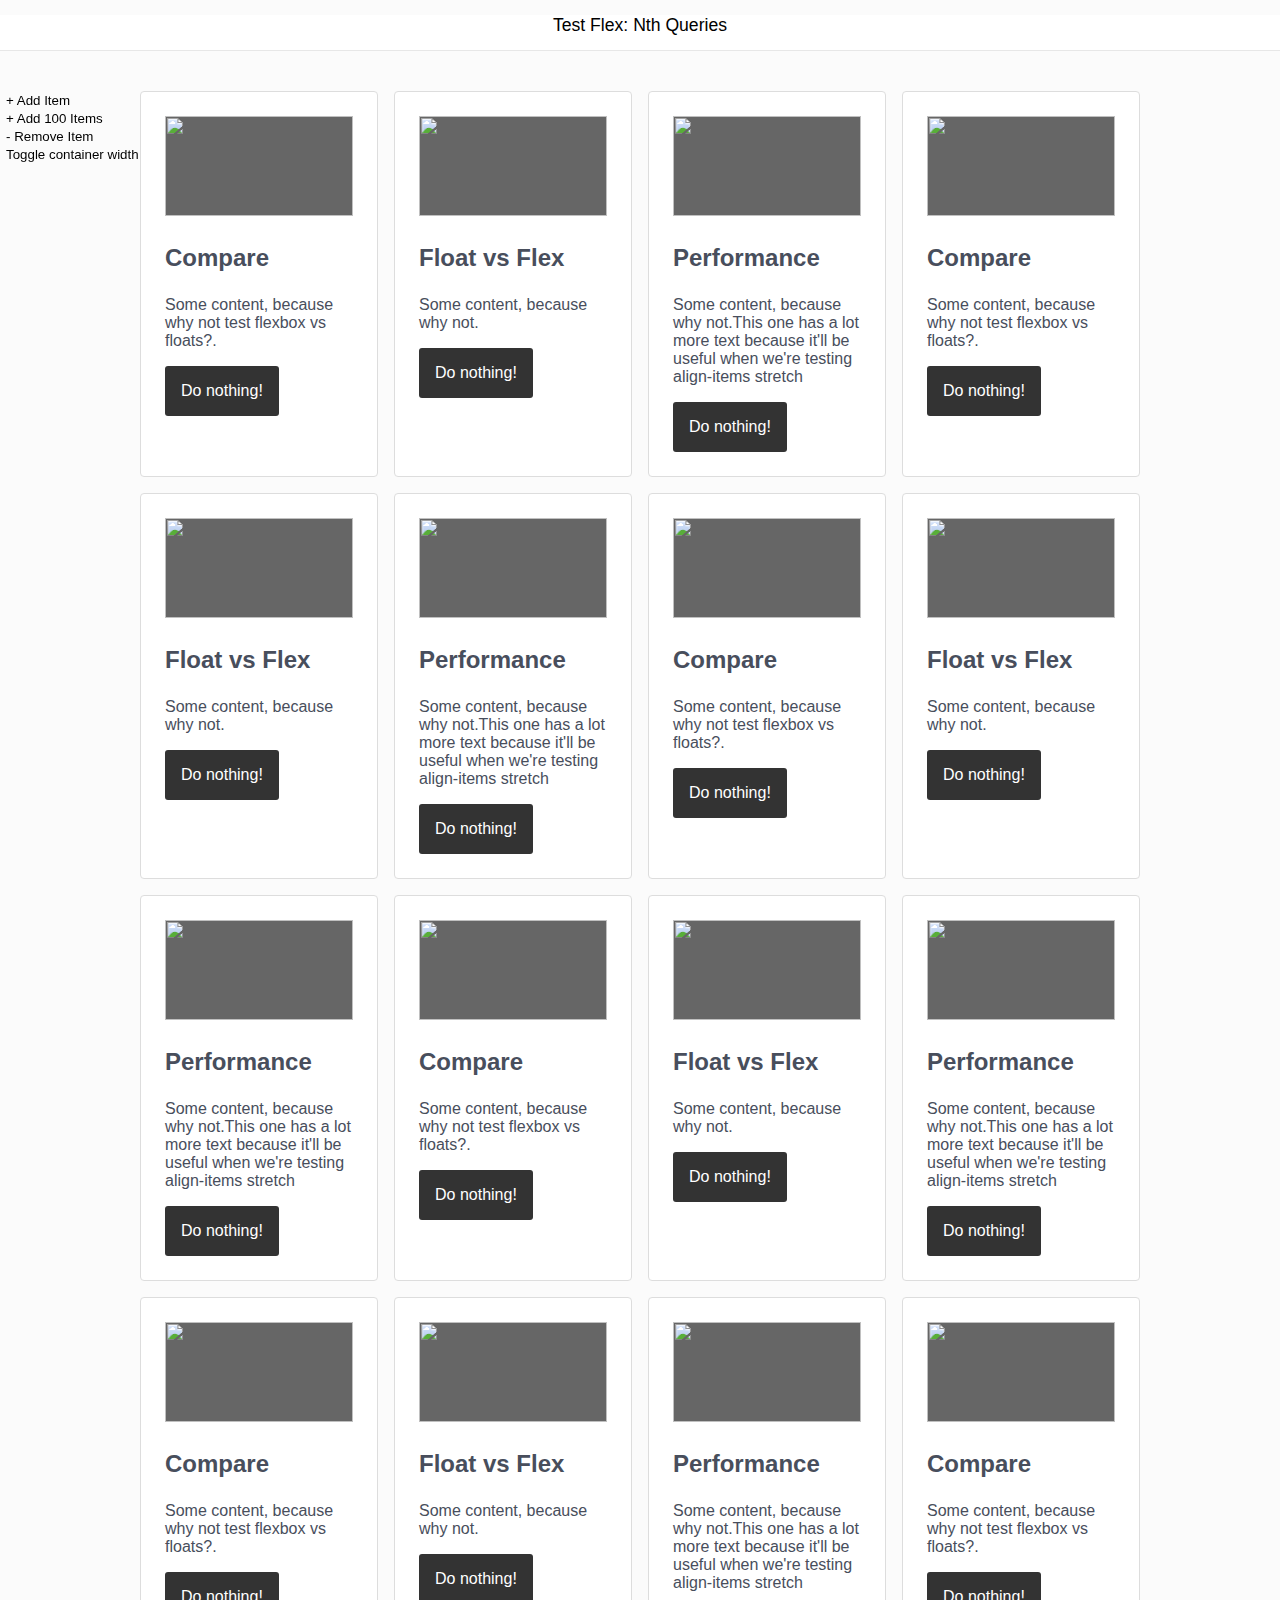
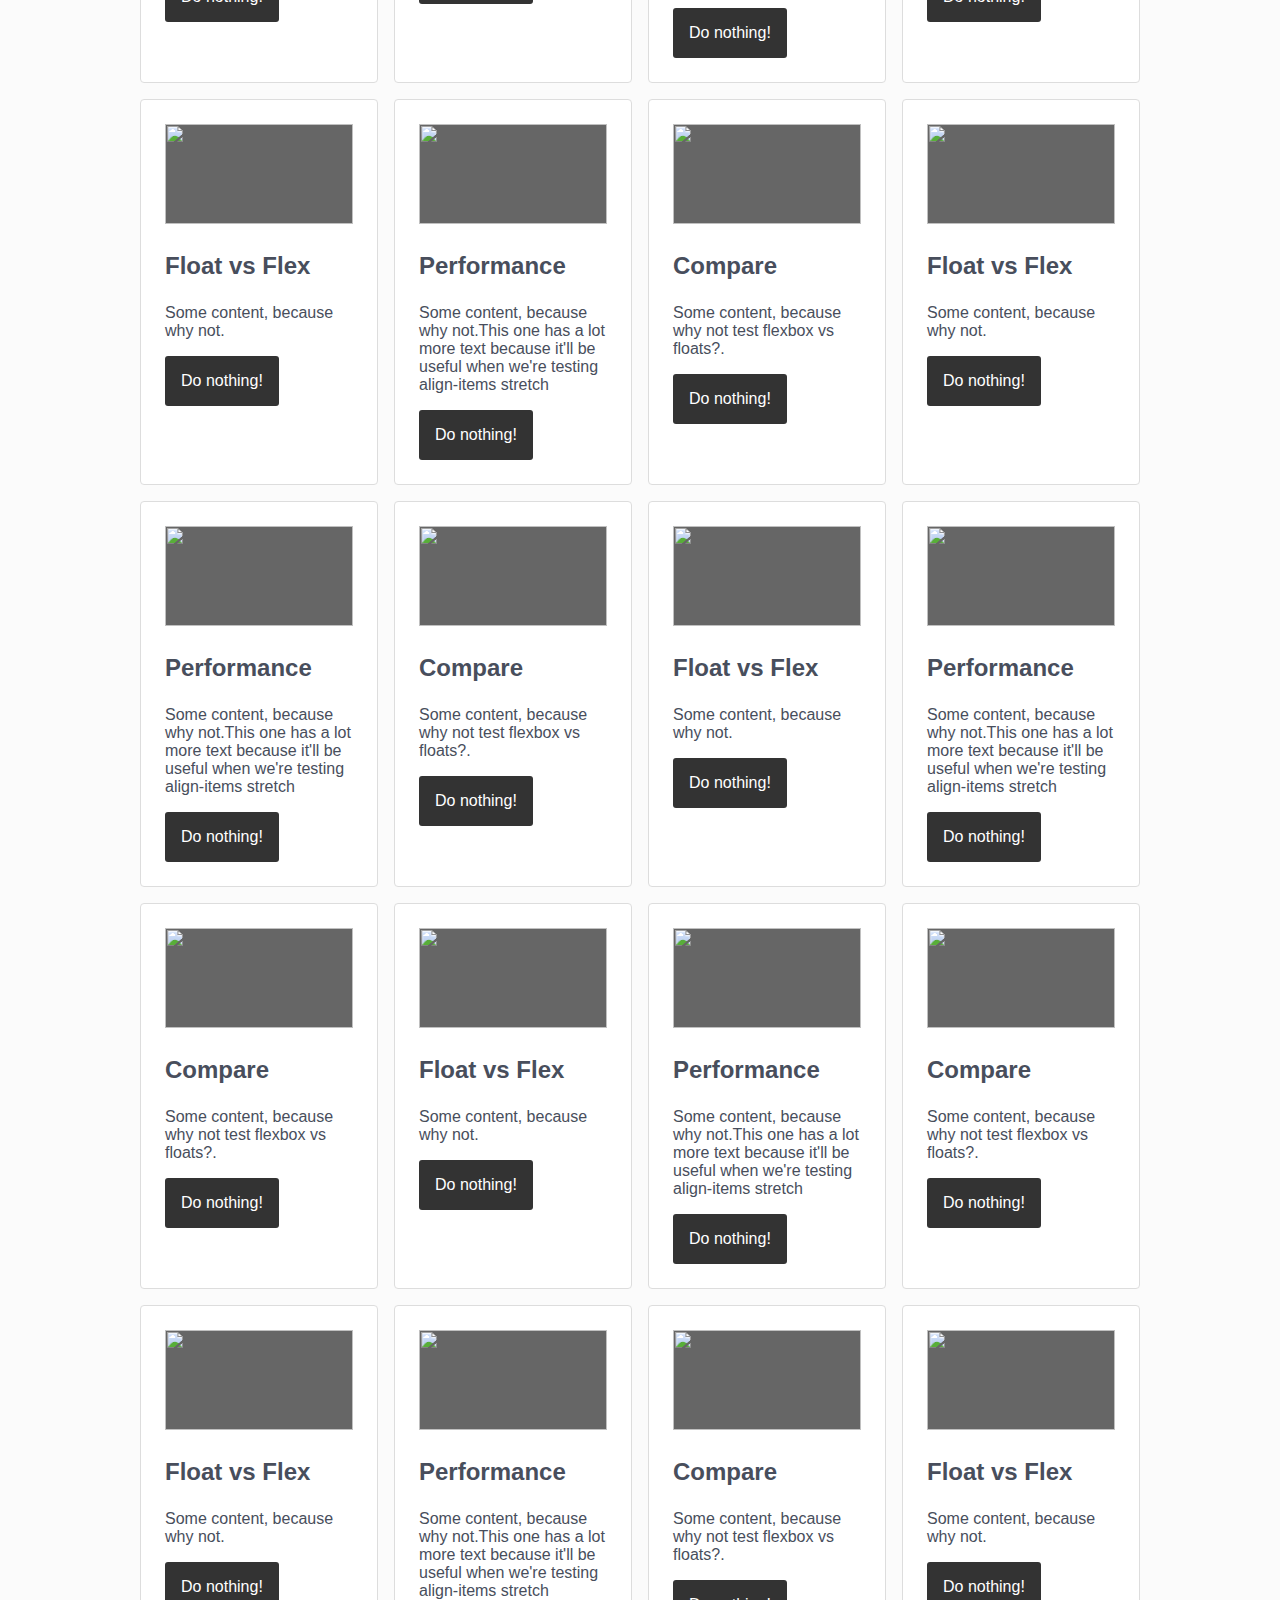
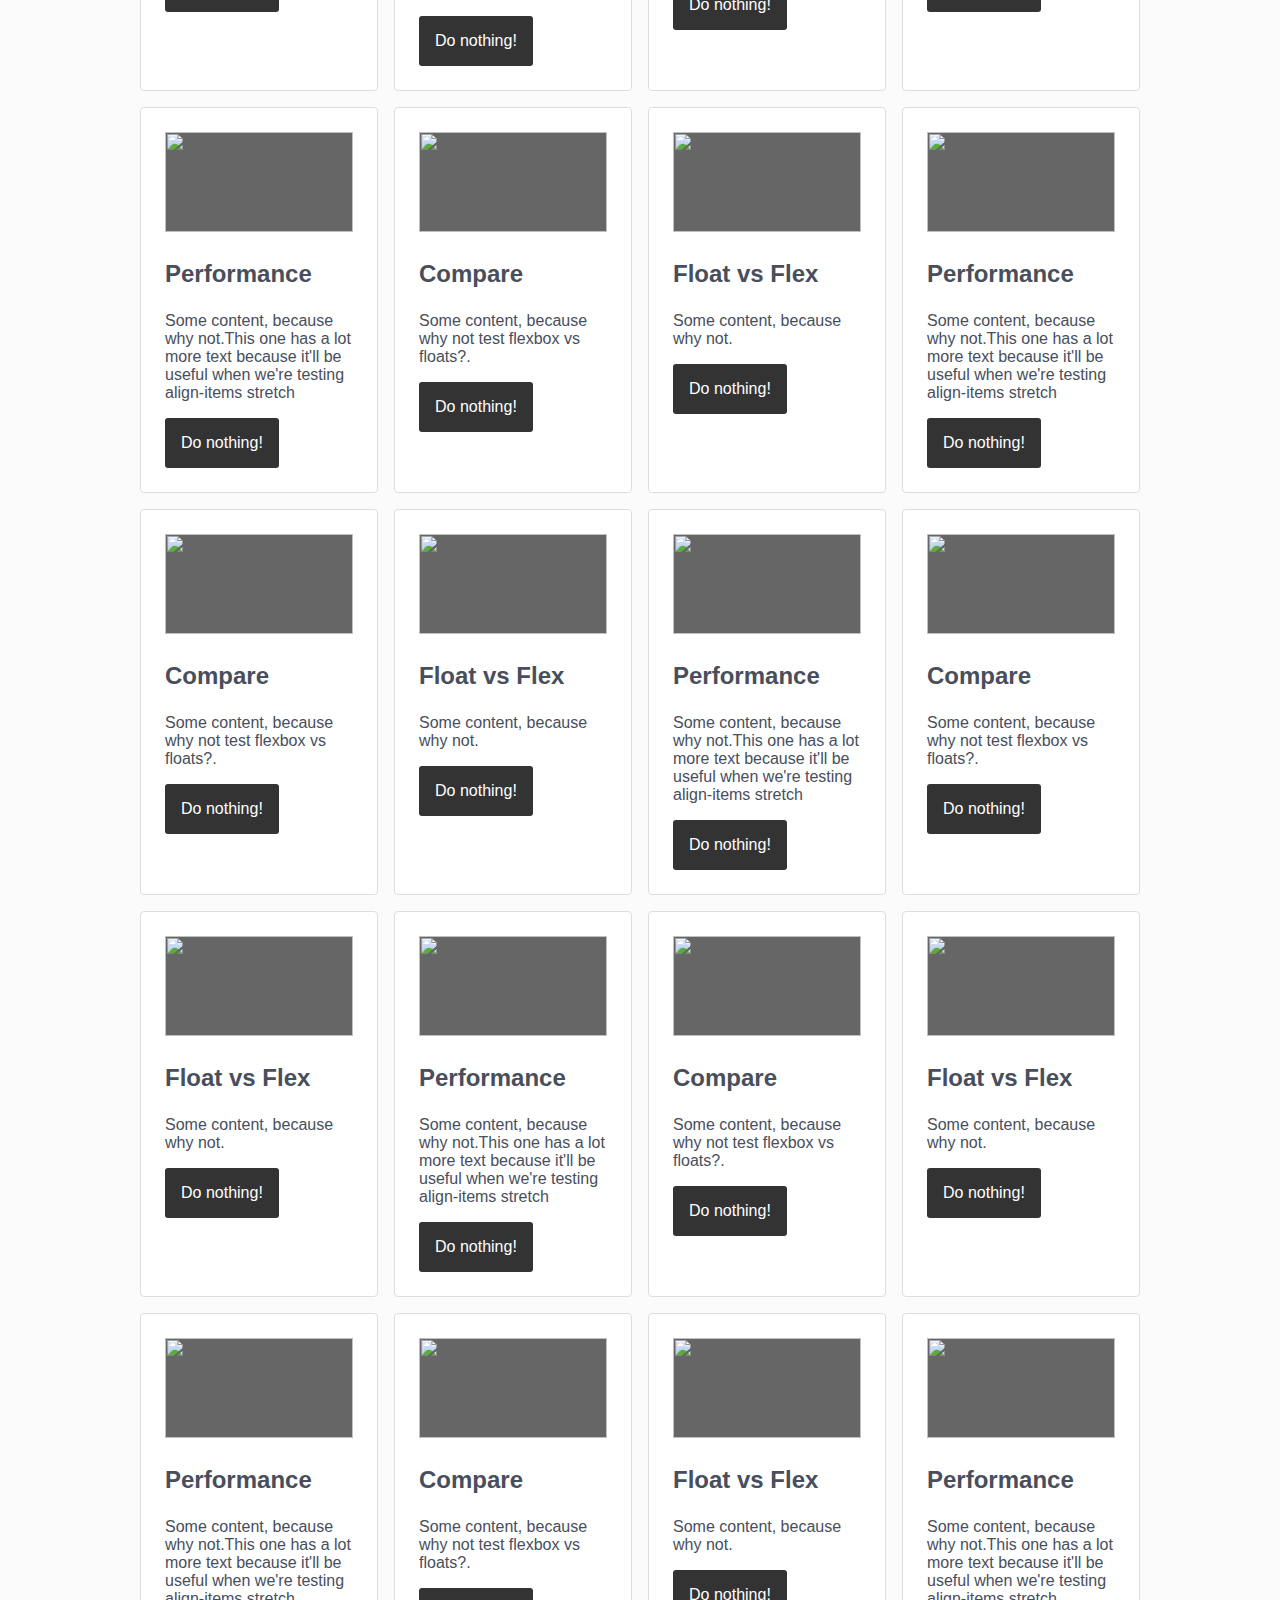
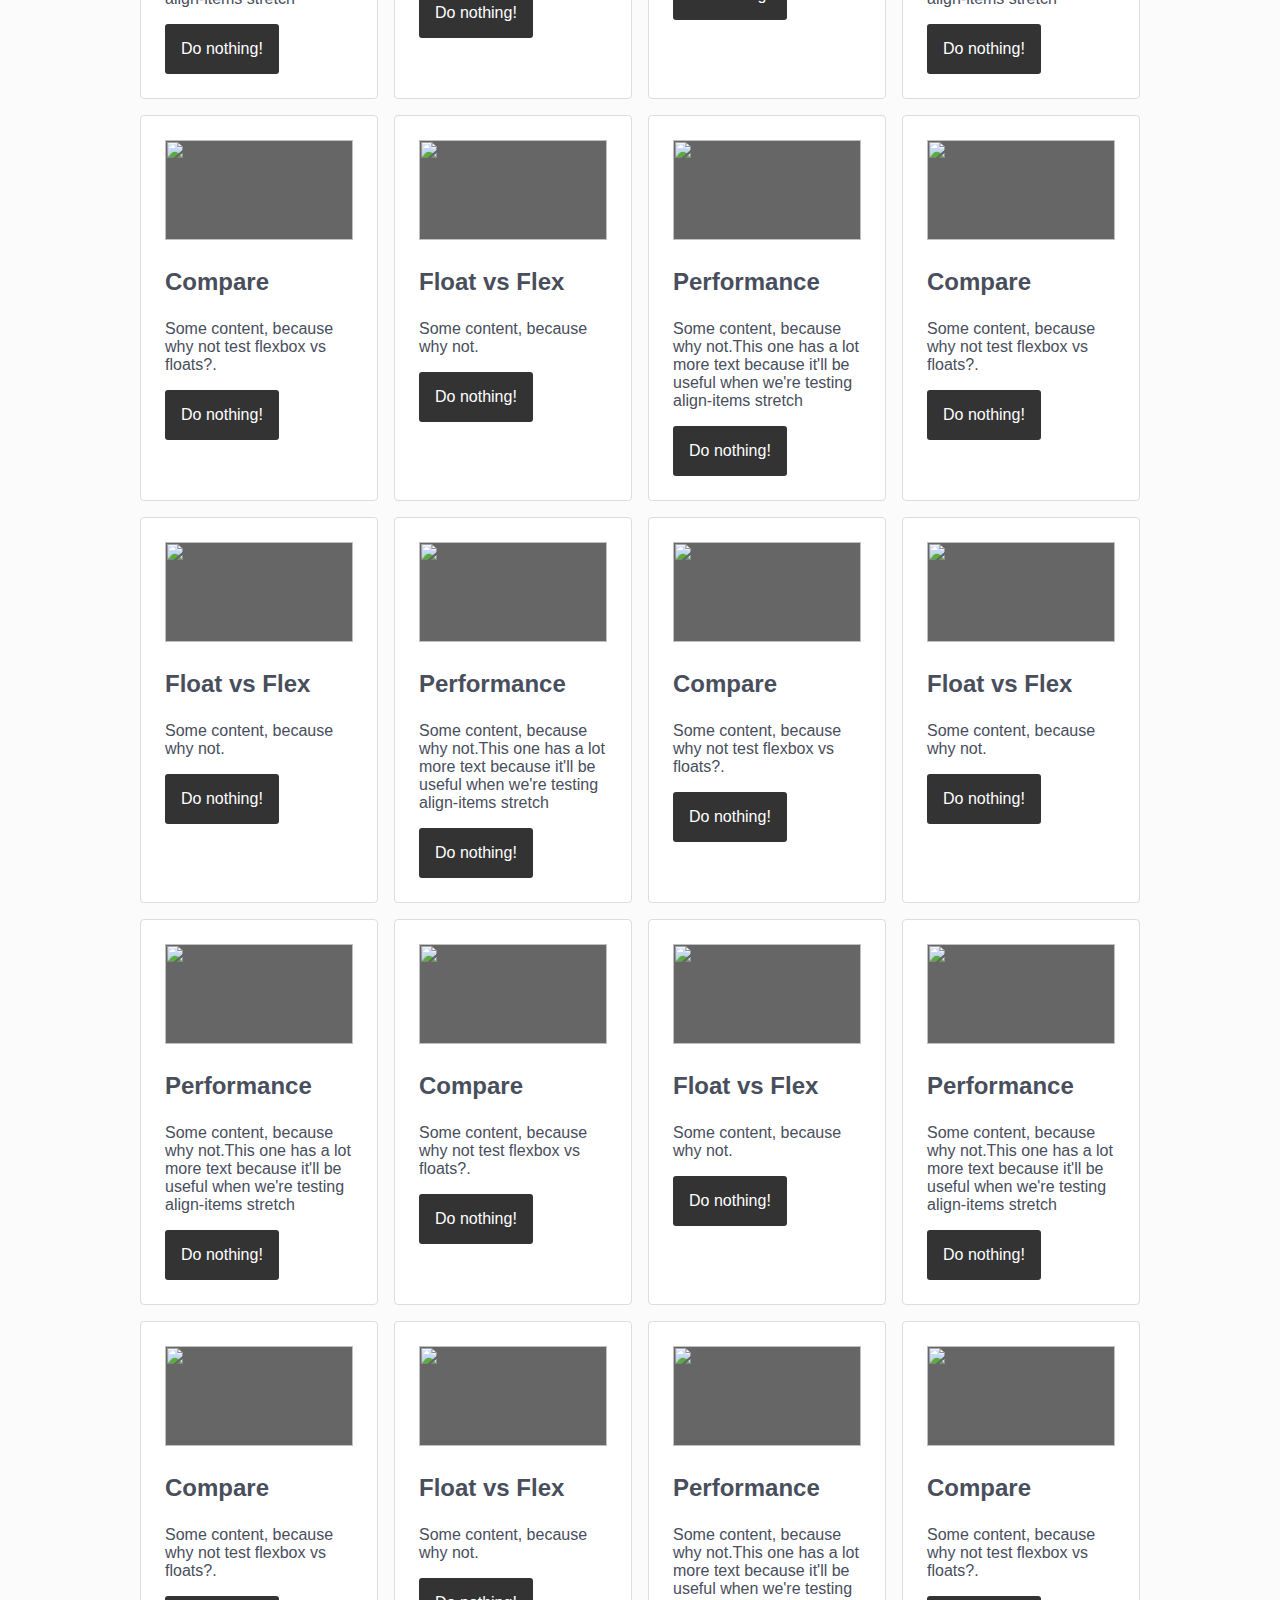
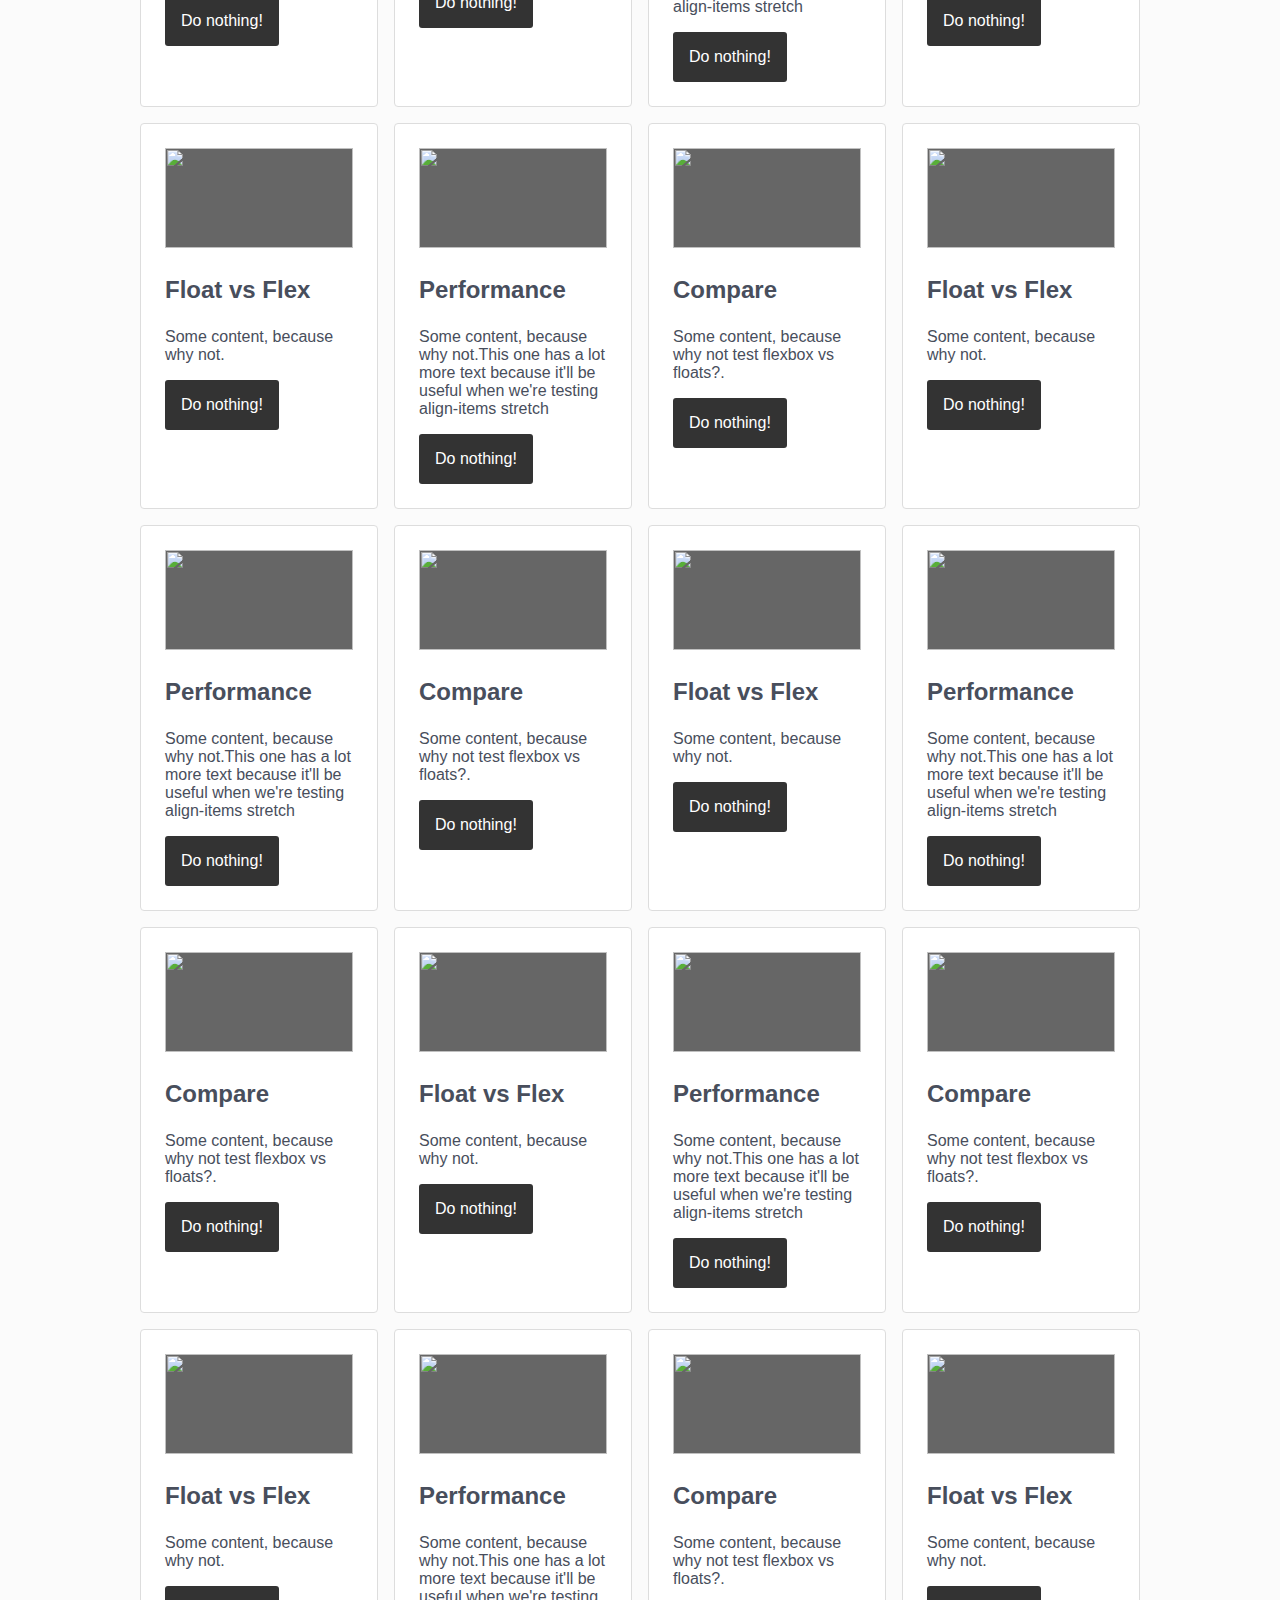
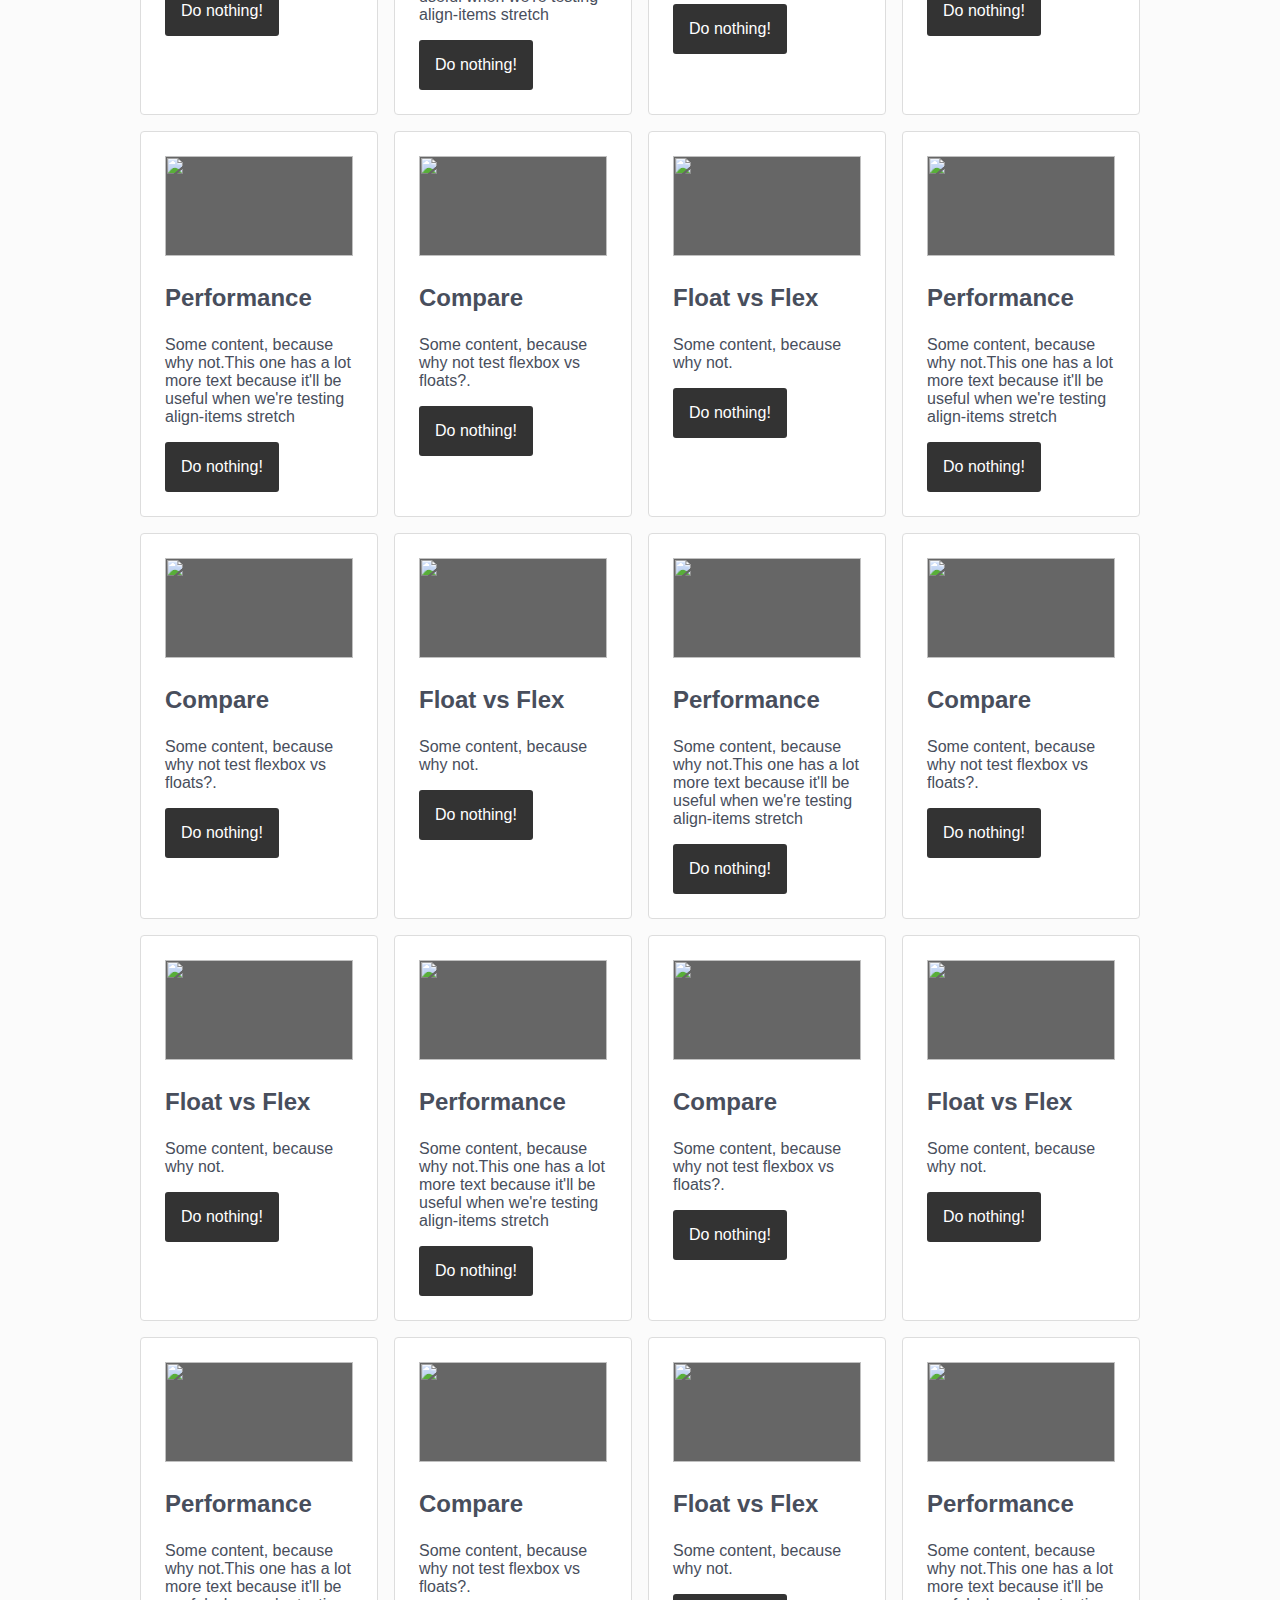
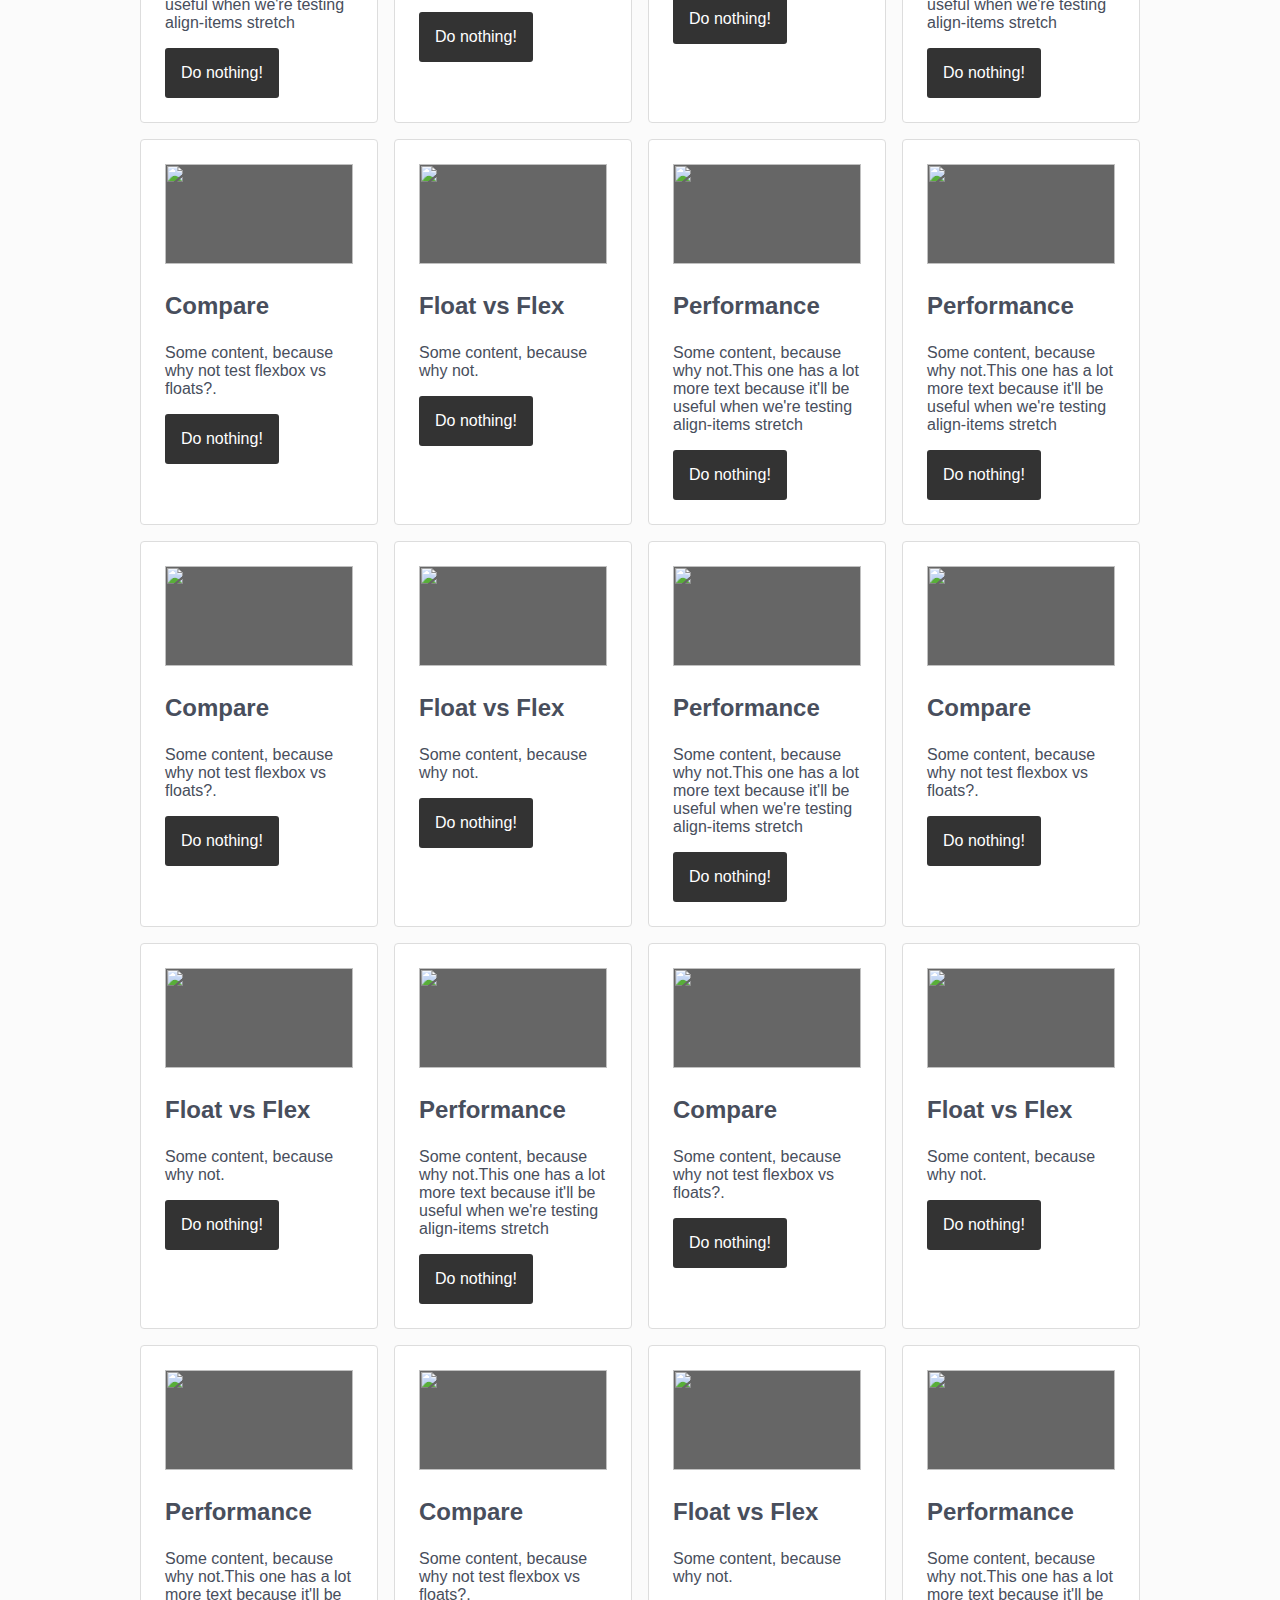
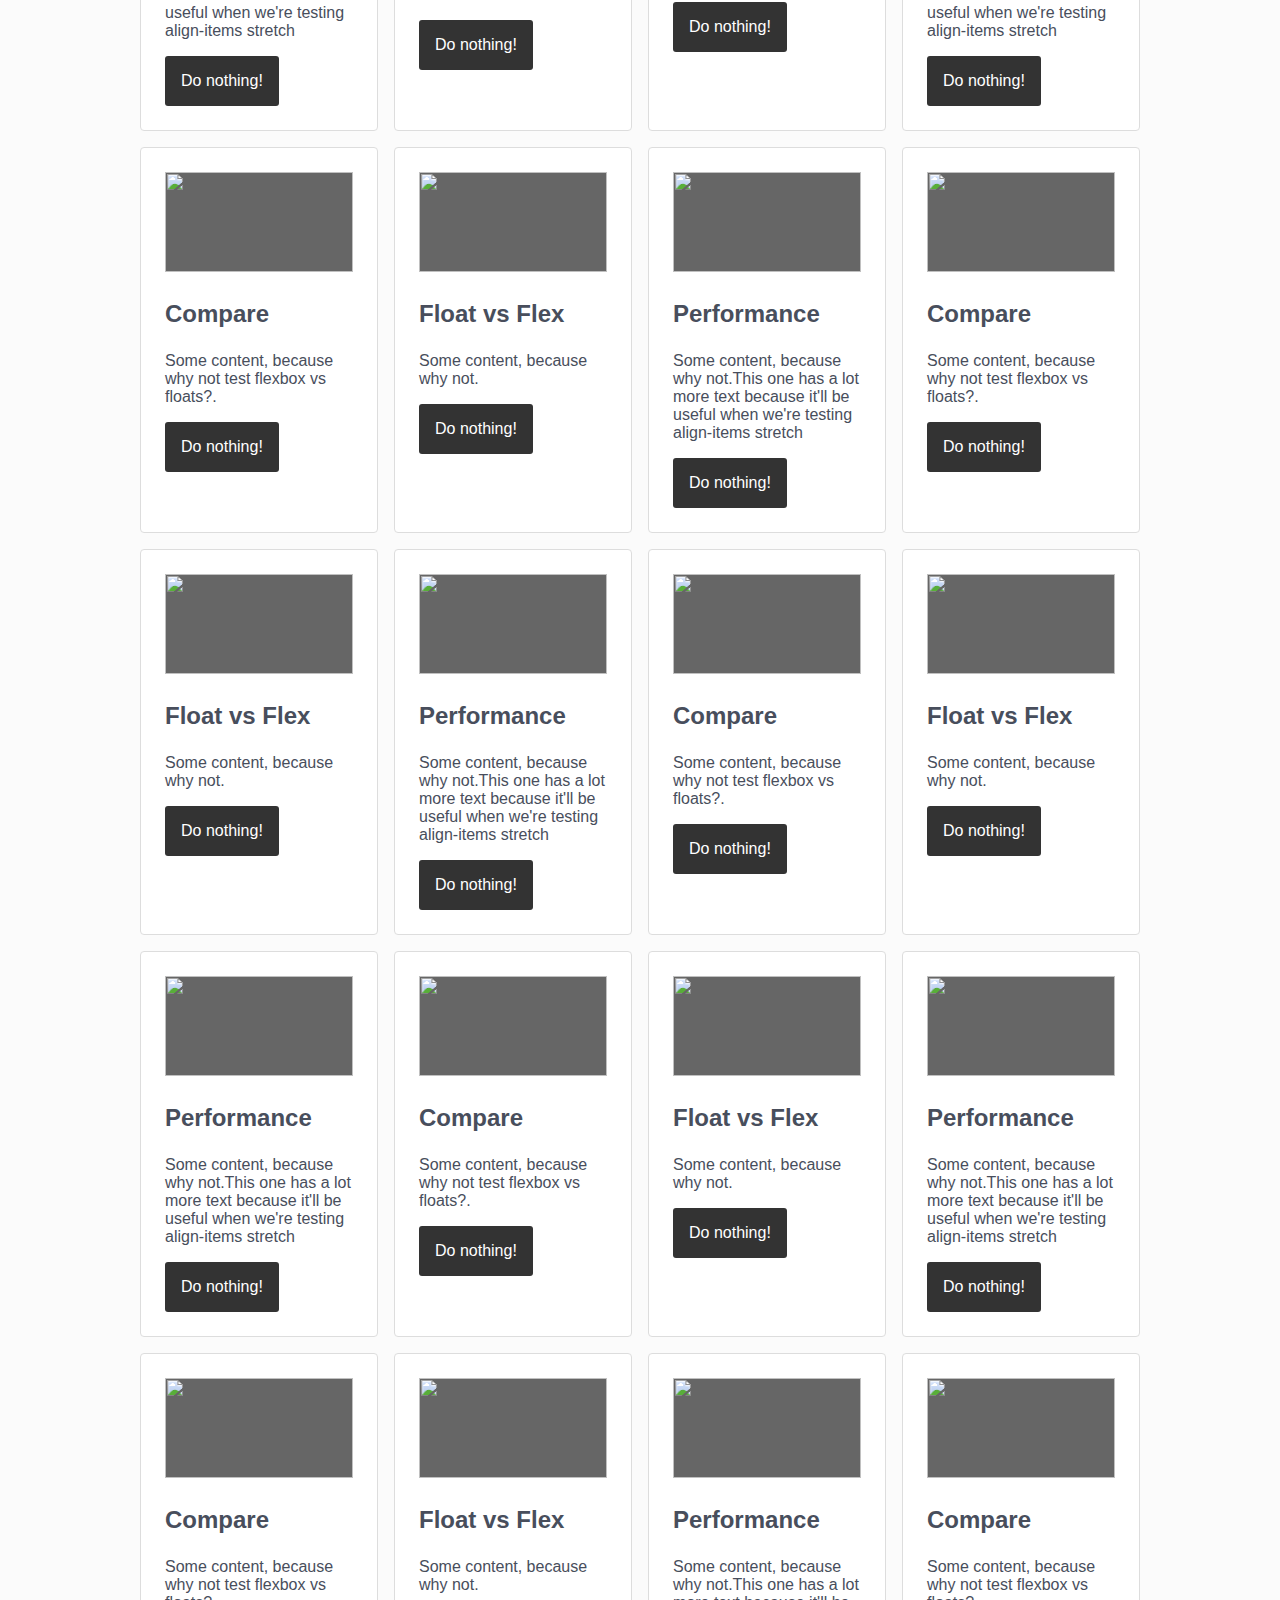
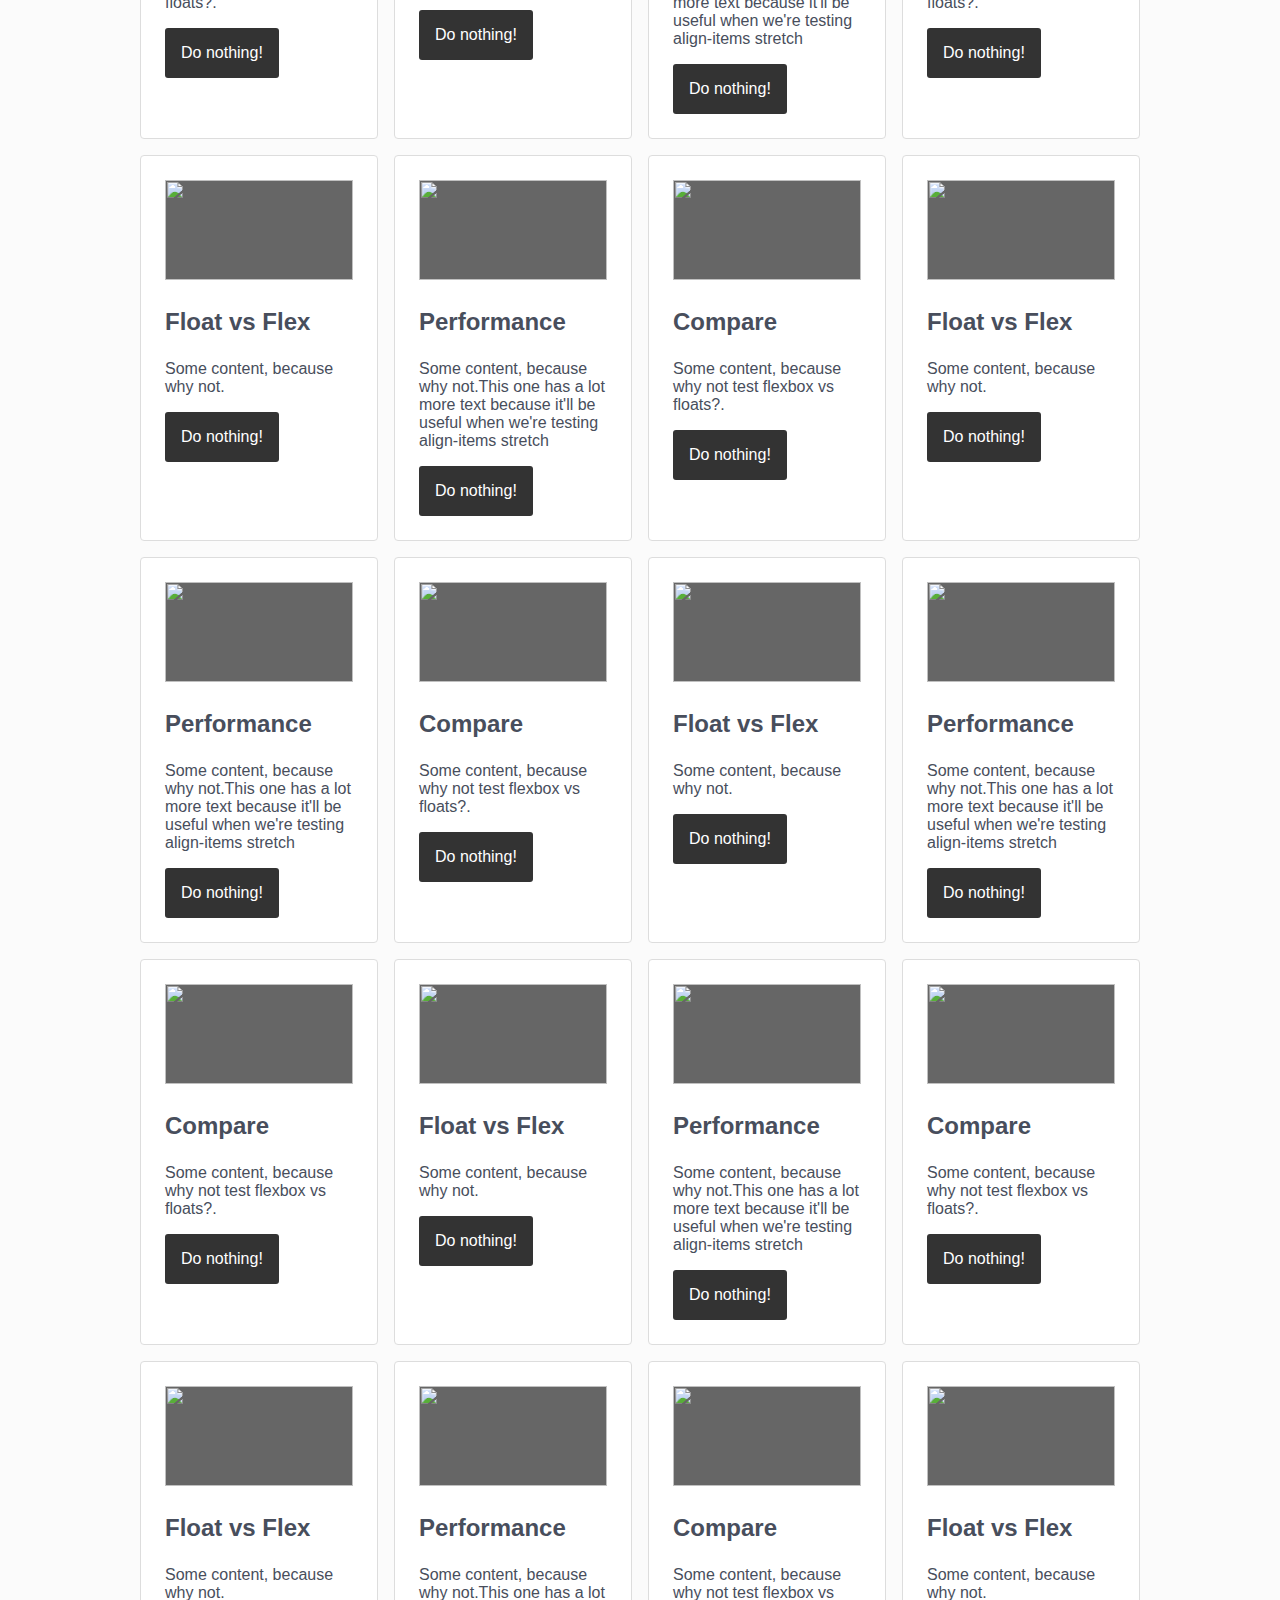
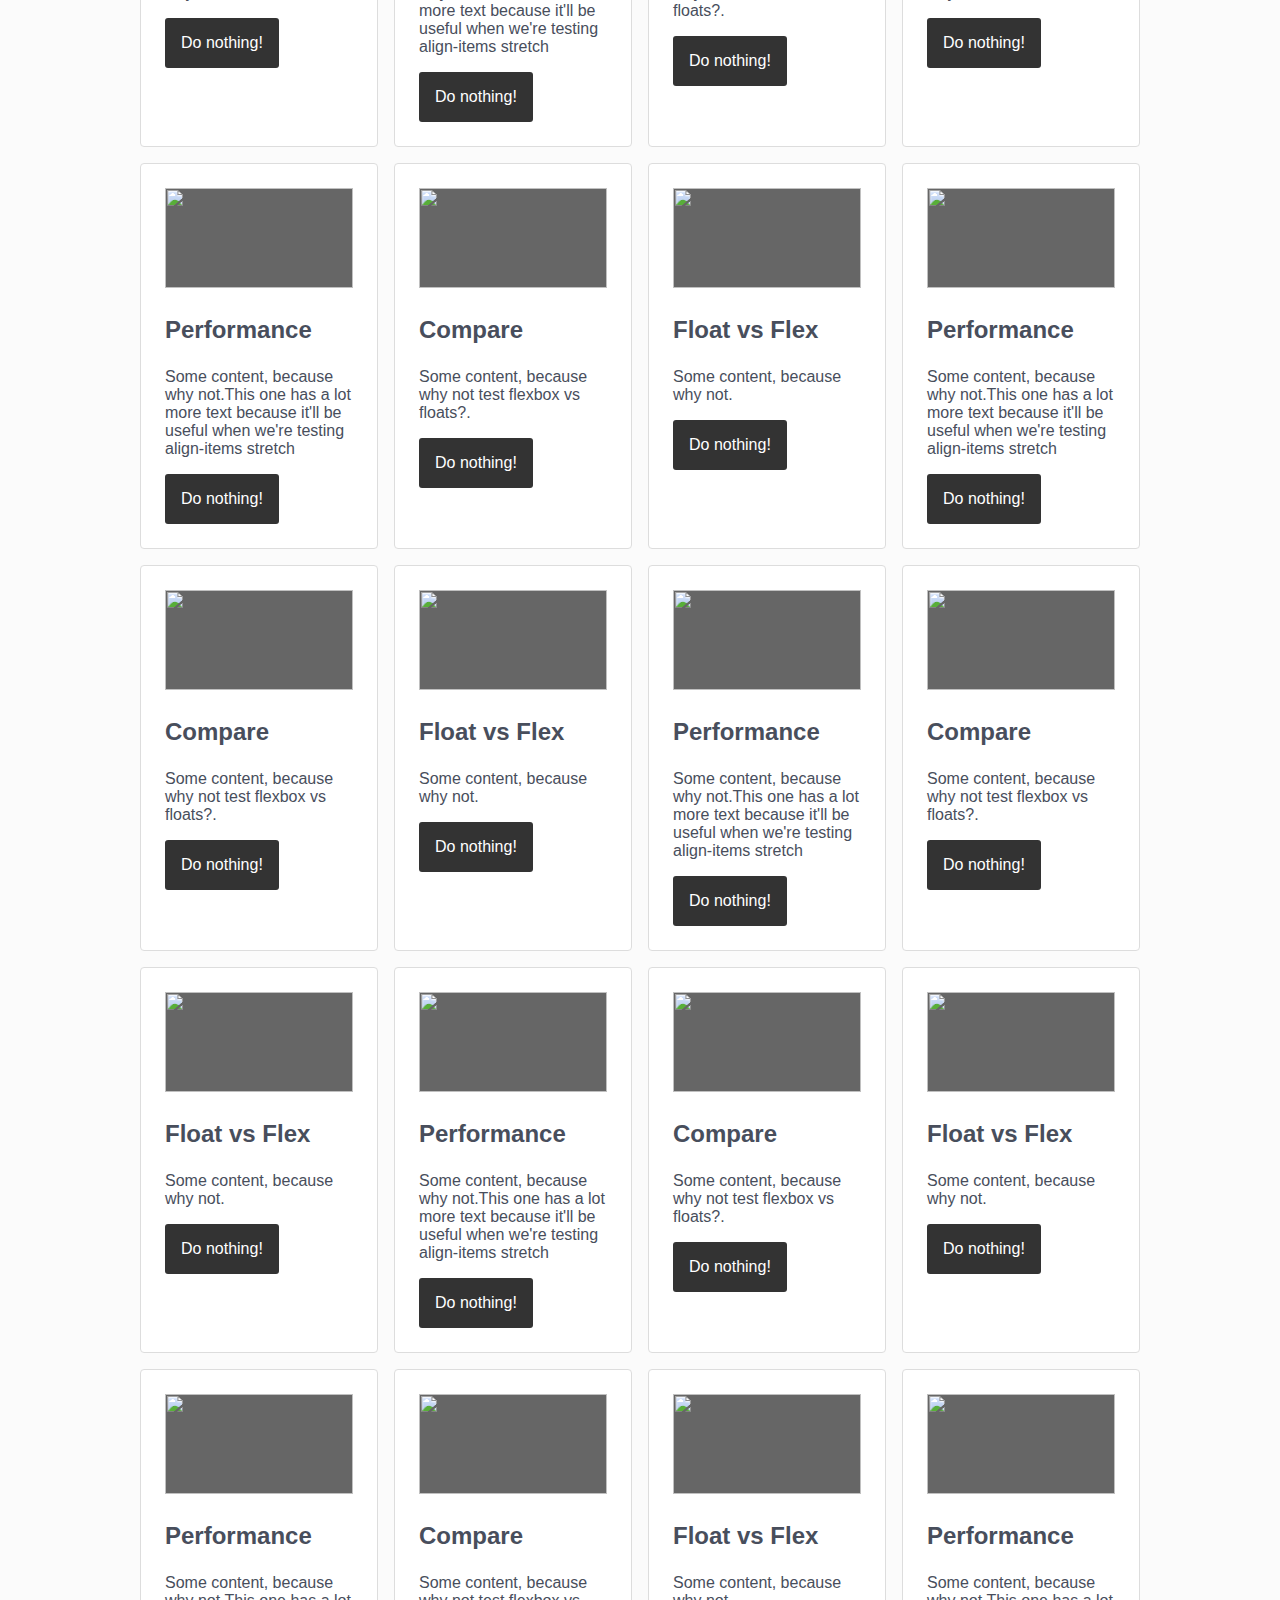
==== commit 6aa106d3: "Add: better test logic and make the tests look a bit less shit" ====
--- a/test-flex-container-queries.html
+++ b/test-flex-container-queries.html
@@ -2,28 +2,35 @@
 <html lang="en-us">
   <head>
     <meta charset="UTF-8">
-    <title>Flex-perf-test: test float nth selector</title>
+    <title>Flexbox test: Nth Queries</title>
     <meta name="viewport" content="width=device-width, initial-scale=1">
     <link rel="stylesheet" href="style/main.css" />
+    <script src="scripts/test-controls.js" async></script>
   </head>
   <body>
+  <header class="header">
+       <h2 class="heading heading--primary">Test Flex: Nth Queries</h2>
+
+    </header>
     <main class="container">
 
-        <h2 class="heading heading--primary">Test Flex</h2>
-        <p class="explanation">The float test is our litmus test to get a baseline condition</p>
-        <nav class="controls">
+
+        <div class="controls">
           <ul class="js-controls controls__list">
             <li class="controls__list-item">
               <button class="js-trigger-add-item">+ Add Item</button>
             </li>
             <li class="controls__list-item">
+              <button class="js-trigger-add-100">+ Add 100 Items</button>
+            </li>
+            <li class="controls__list-item">
               <button class="js-trigger-remove-item">- Remove Item</button>
             </li>
             <li class="controls__list-item">
               <button class="js-trigger-toggle-width">Toggle container width</button>
             </li>
           </ul>
-        </nav>
+        </div>
         <div class="test-stage test-stage--flex-container-queries js-stage">
 
           <ul class="grid js-grid">
--- a/style/main.css
+++ b/style/main.css
@@ -3,7 +3,7 @@
 }
 
 body {
-    background: #ddd;
+    background: #fbfbfb;
     font-family: "Helvetica Neue", Arial, Helvetica, sans-serif;
     font-size: 100%;
     margin: 0;
@@ -40,22 +40,34 @@
 .container {}
 
 .heading {
-    font-weight: 700;
+    font-weight: 400;
 }
 
 .heading--primary {
-    font-size: 2em;
+    font-size: 1.1em;
+}
+
+.header {
+    background-color: #fff;
+    border-bottom: 1px solid #e7e7e7;
+    margin-bottom: 40px;
+    text-align: center;
 }
 
 .test-list {}
 .test-list__item {}
 
-
+.controls {
+    position: fixed;
+    left: 0;
+}
 
 
 .card {
     background: #fff;
-    border-radius: 3px;
+    border-radius: 4px;
+    border: 1px solid #ddd;
+    color: #484e5c;
     padding: 1.5em;
     width: 100%;
 }
